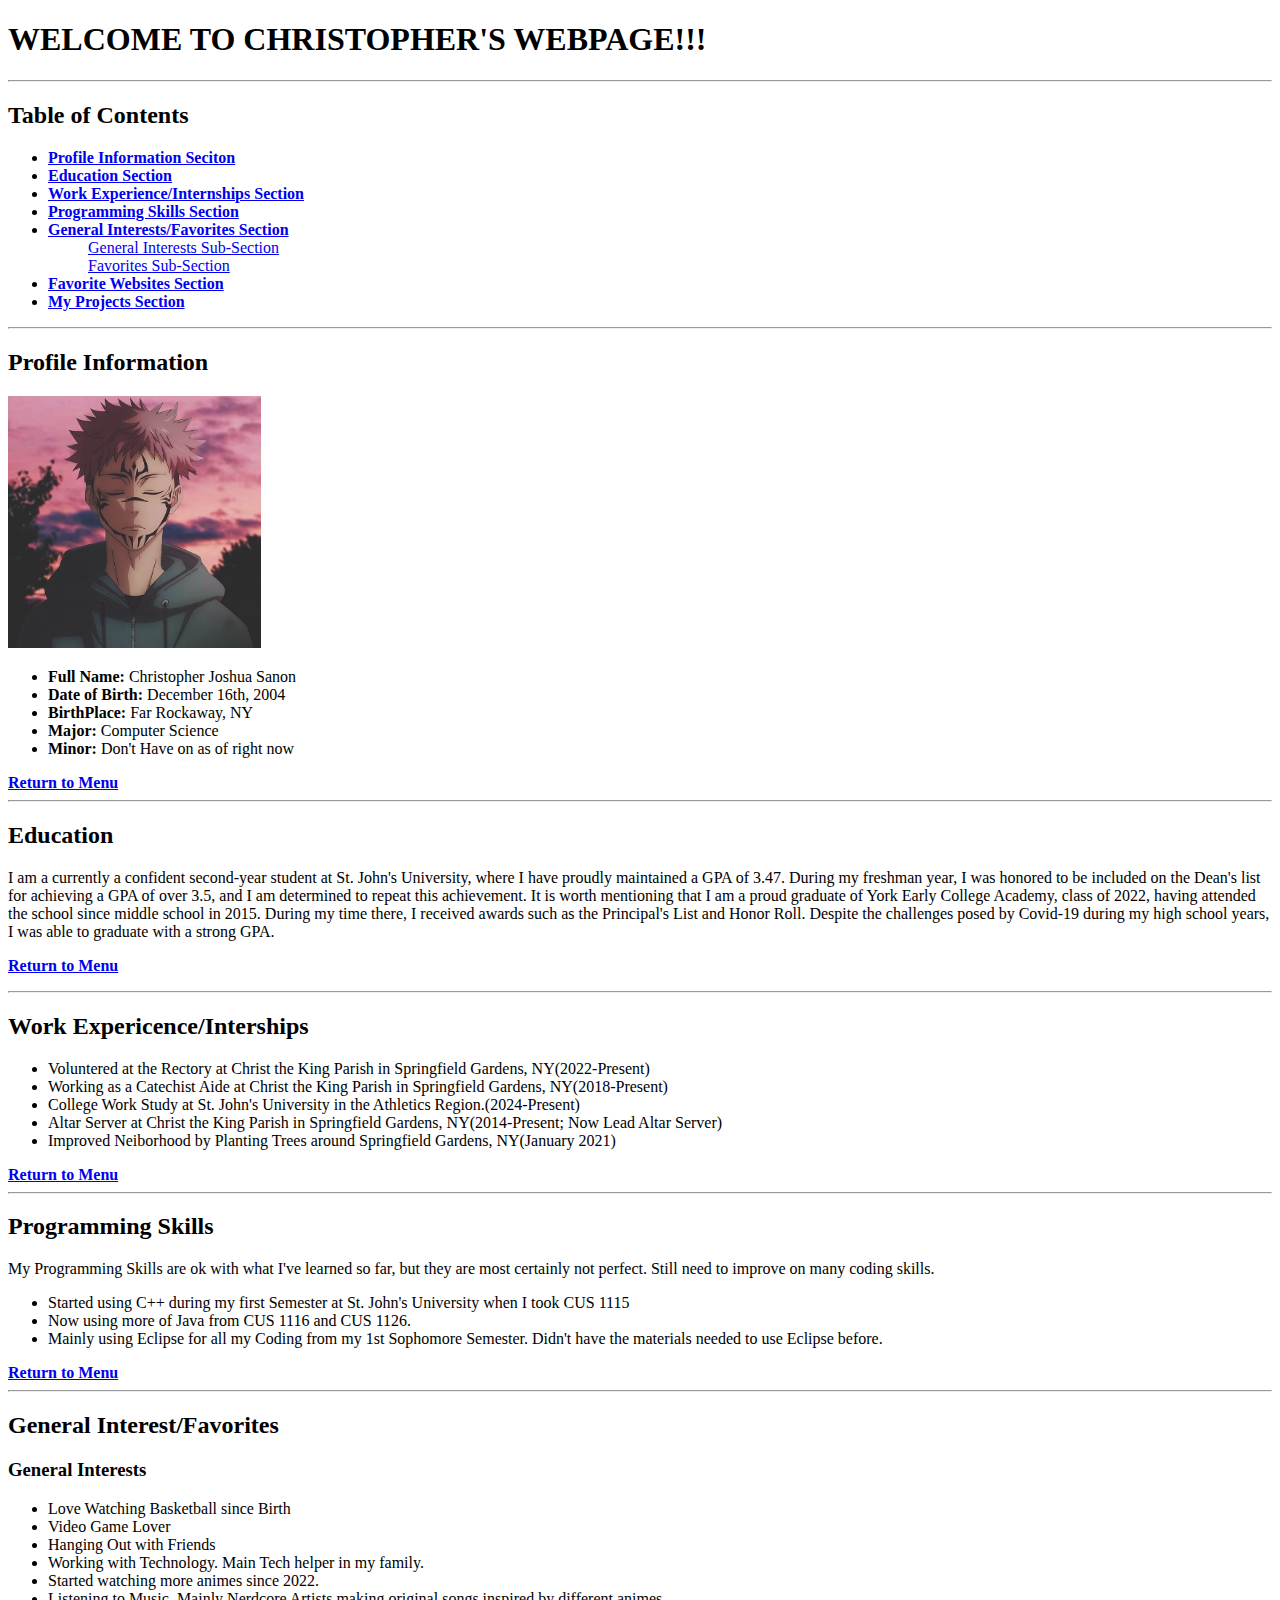
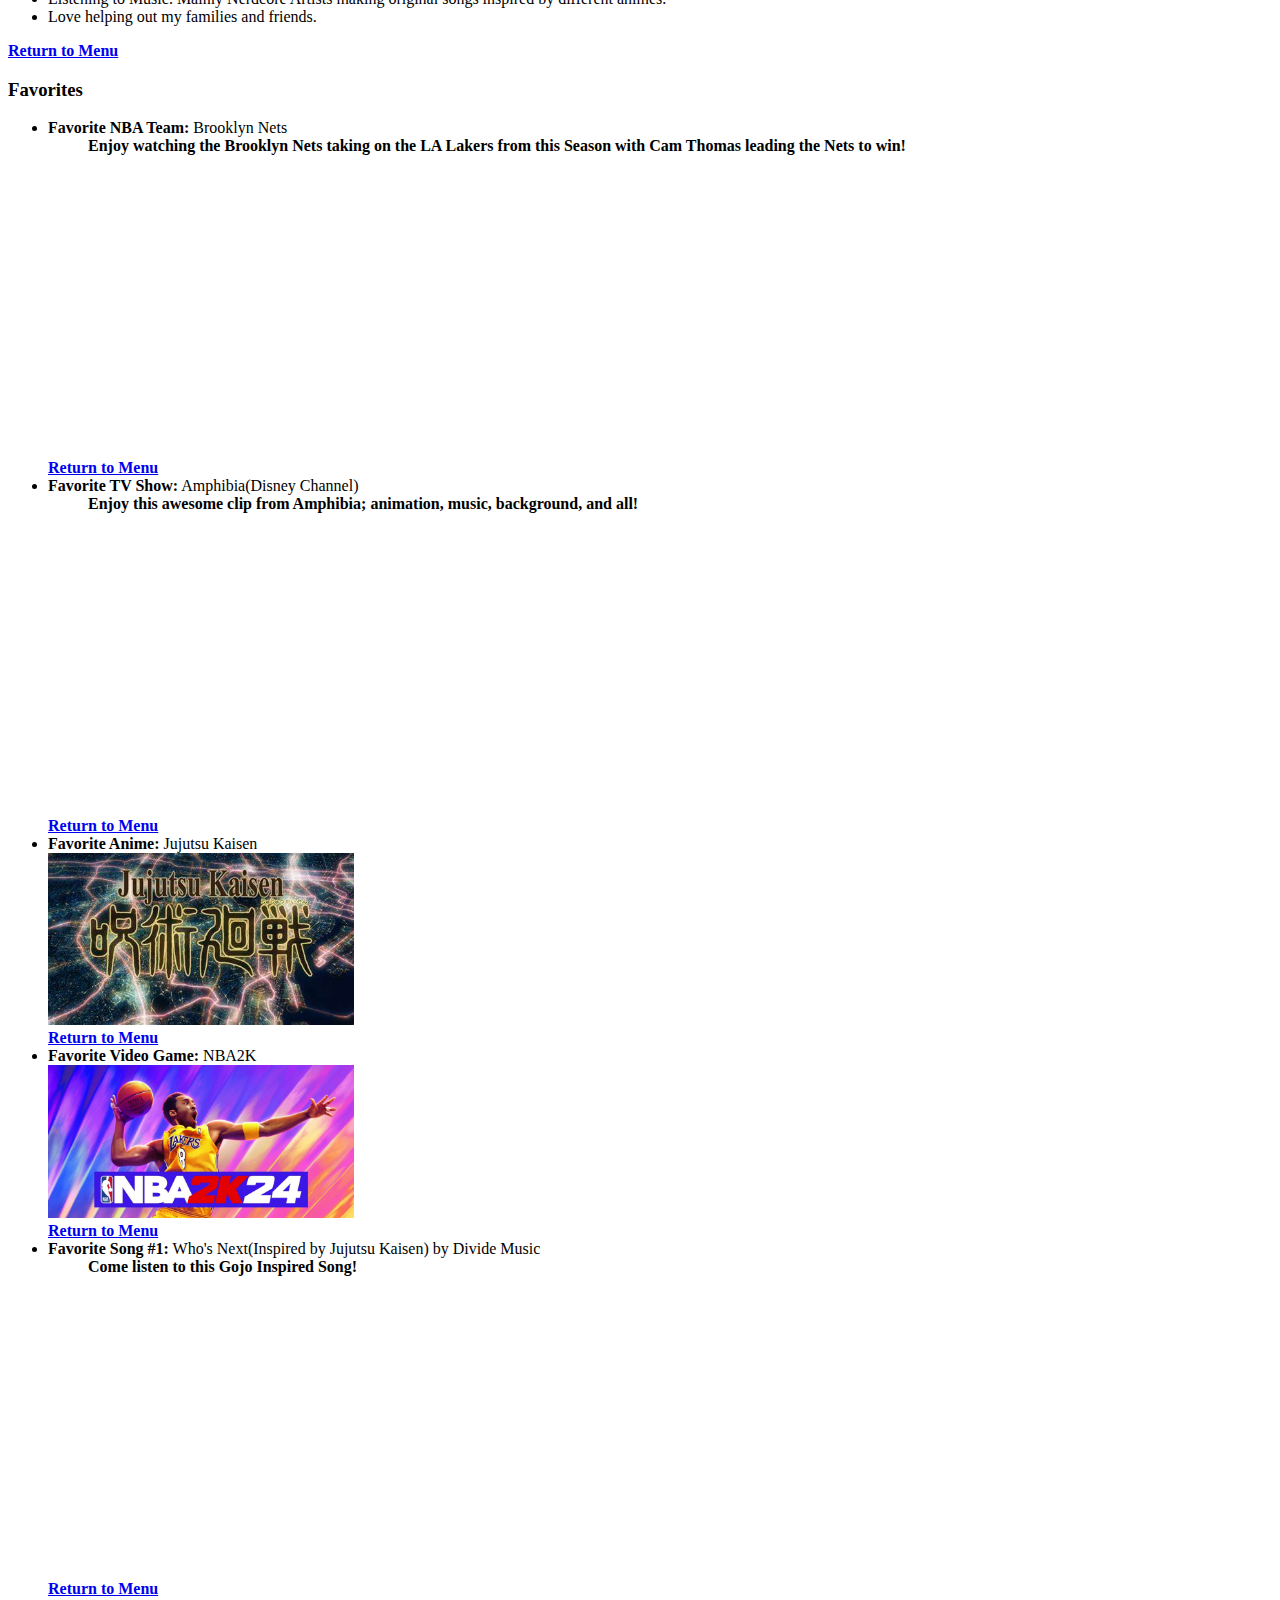
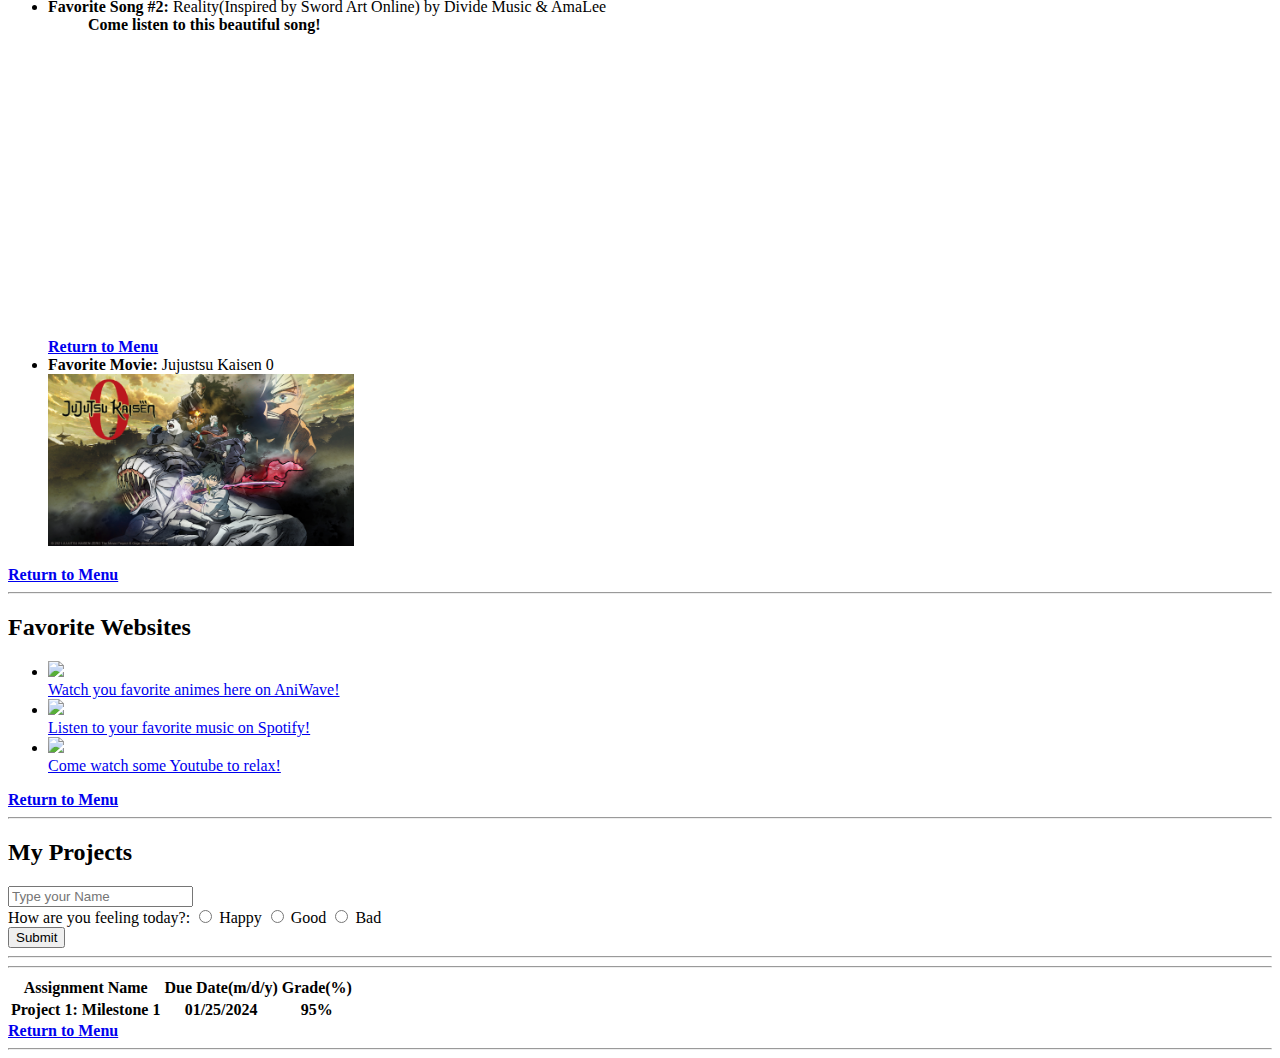
==== index.html @ 2f975e76 "Update index.html" ====
<!DOCTYPE html>
<html>
    <head>
        <title>Welcome to my Webpage!</title>
        <h1><b>WELCOME TO CHRISTOPHER'S WEBPAGE!!!</b></h1>
        <hr>
    </head>
    <body>
        <div id="Menu">
            <h2>Table of Contents</h2>
            <nav>
                <ul>
                    <li><a href="#Profile_Information"><b>Profile Information Seciton</b></a></li>
                    <li><a href="#Education"><b>Education Section</b></a></li>
                    <li><a href="#Work_Experience"><b>Work Experience/Internships Section</b></a></li>
                    <li><a href="#Programming_Skills"><b>Programming Skills Section</b></a></li>
                    <li><a href="#General"><b>General Interests/Favorites Section</b></a></li>
                    <ol><a href="#Interests">General Interests Sub-Section</a></ol>
                    <ol><a href="#Favorites">Favorites Sub-Section</a></ol>
                    <li><a href="#Favorite_Websites"><b>Favorite Websites Section</b></a></li>
                    <li><a href="#My_Projects"><b>My Projects Section</b></a></li>
                </ul>
            </nav>
            </div>
            <hr>


        <div id="Profile_Information">
        <h2>Profile Information</h2>
        <img src="jjk.jpg" height="20%"  width="20%" alt="jjk"><br>
        <ul>
            <li><b>Full Name:</b> Christopher Joshua Sanon</li>
            <li><b>Date of Birth:</b> December 16th, 2004</li>
            <li><b>BirthPlace:</b> Far Rockaway, NY</li>
            <li><b>Major:</b> Computer Science</li>
            <li><b>Minor:</b> Don't Have on as of right now</li>
        </ul>
        <a href="#Menu"><b>Return to Menu</b></a>
    </div>
        <hr>
        
        <div id="Education">
        <h2>Education</h2>
        <span><p>I am a currently a confident second-year student at St. John's University, where I have proudly maintained a GPA of 3.47. During my freshman year, I was honored to be included on the Dean's list for achieving a GPA of over 3.5, and I am determined to repeat this achievement. It is worth mentioning that I am a proud graduate of York Early College Academy, class of 2022, having attended the school since middle school in 2015. During my time there, I received awards such as the Principal's List and Honor Roll. Despite the challenges posed by Covid-19 during my high school years, I was able to graduate with a strong GPA.<p></span>
        <a href="#Menu"><b>Return to Menu</b></a>
        </div>
        <hr>

        <div id="Work_Experience">
        <h2>Work Expericence/Interships</h2>
        <ul>
            <li>Voluntered at the Rectory at Christ the King Parish in Springfield Gardens, NY(2022-Present)</li>
            <li>Working as a Catechist Aide at Christ the King Parish in Springfield Gardens, NY(2018-Present)</li>
            <li>College Work Study at St. John's University in the Athletics Region.(2024-Present)</li>
            <li>Altar Server at Christ the King Parish in Springfield Gardens, NY(2014-Present; Now Lead Altar Server)</li>
            <li>Improved Neiborhood by Planting Trees around Springfield Gardens, NY(January 2021)</li>
        </ul>
        <a href="#Menu"><b>Return to Menu</b></a>
        </div>
        <hr>

        <div id="Programming_Skills">
        <h2>Programming Skills</h2>
        <p><span>My Programming Skills are ok with what I've learned so far, but they are most certainly not perfect. Still need to improve on many coding skills.</span></p>
        <ul>
            <li>Started using C++ during my first Semester at St. John's University when I took CUS 1115</li>
            <li>Now using more of Java from CUS 1116 and CUS 1126.</li>
            <li>Mainly using Eclipse for all my Coding from my 1st Sophomore Semester. Didn't have the materials needed to use Eclipse before.</li>
        </ul> 
        <a href="#Menu"><b>Return to Menu</b></a>
        </div>
        <hr>

        <div id="General">
        <h2>General Interest/Favorites</h2>
        </div>
        
        <div id="Interests">
        <h3>General Interests</h3>
        <ul>
            <li>Love Watching Basketball since Birth</li>
            <li>Video Game Lover</li>
            <li>Hanging Out with Friends</li>
            <li>Working with Technology. Main Tech helper in my family.</li>
            <li>Started watching more animes since 2022.</li>
            <li>Listening to Music. Mainly Nerdcore Artists making original songs inspired by different animes.</li>
            <li>Love helping out my families and friends.</li>
        </ul>
        <a href="#Menu"><b>Return to Menu</b></a>
        </div>
        
        <div id="Favorites">
        <h3>Favorites</h3>
        <ul>
            <li><b>Favorite NBA Team:</b> Brooklyn Nets</li>
            <ol><b>Enjoy watching the Brooklyn Nets taking on the LA Lakers from this Season with Cam Thomas leading the Nets to win!</b></a></ol>
            <iframe width="400" height="300" src="https://www.youtube.com/embed/TmmsNfhbvgE?si=1N8EeRS9kw3EqBsl" title="YouTube video player" frameborder="0" allow="accelerometer; autoplay; clipboard-write; encrypted-media; gyroscope; picture-in-picture; web-share" allowfullscreen></iframe>
            <div><a href="#Menu"><b>Return to Menu</b></a></div>
            <li><b>Favorite TV Show:</b> Amphibia(Disney Channel)</li>
            <ol><b>Enjoy this awesome clip from Amphibia; animation, music, background, and all!</b></ol>
            <iframe width="400" height="300" src="https://www.youtube.com/embed/W7o7OVdCjMM?si=HhB9sSad-ZY1lSKA" title="YouTube video player" frameborder="0" allow="accelerometer; autoplay; clipboard-write; encrypted-media; gyroscope; picture-in-picture; web-share" allowfullscreen></iframe>
            <div><a href="#Menu"><b>Return to Menu</b></a></div>
            <li><b>Favorite Anime:</b> Jujutsu Kaisen</li>
            <img src="jjk.jpeg" height="25%"  width="25%" alt="jjk"><br>
            <a href="#Menu"><b>Return to Menu</b></a>
            <li><b>Favorite Video Game:</b> NBA2K</li>
            <img src="2k24.jpeg" height="25%"  width="25%" alt="2k24"><br>
            <a href="#Menu"><b>Return to Menu</b></a>
            <li><b>Favorite Song #1:</b> Who's Next(Inspired by Jujutsu Kaisen) by Divide Music</li>
            <ol><b>Come listen to this Gojo Inspired Song!</b></ol>
            <iframe width="400" height="300" src="https://www.youtube.com/embed/13VtjvuUHn4?si=tOH_4ywiJnvtsHMw" title="YouTube video player" frameborder="0" allow="accelerometer; autoplay; clipboard-write; encrypted-media; gyroscope; picture-in-picture; web-share" allowfullscreen></iframe>
            <div><a href="#Menu"><b>Return to Menu</b></a></div>
            <li><b>Favorite Song #2:</b> Reality(Inspired by Sword Art Online) by Divide Music & AmaLee</li>
            <ol><b>Come listen to this beautiful song!</b></ol>
            <iframe width="400" height="300" src="https://www.youtube.com/embed/ngZkeRd-Ako?si=YGX3an1dgpqkYfuK" title="YouTube video player" frameborder="0" allow="accelerometer; autoplay; clipboard-write; encrypted-media; gyroscope; picture-in-picture; web-share" allowfullscreen></iframe>
            <div><a href="#Menu"><b>Return to Menu</b></a></div>
            <li><b>Favorite Movie:</b> Jujustsu Kaisen 0</li>
            <img src="jjk0.jpg" height="25%"  width="25%" alt="jjk0"><br>
        </ul>
        <a href="#Menu"><b>Return to Menu</b></a>
        </div>
        <hr>

        <div id="Favorite_Websites">
        <h2>Favorite Websites</h2>
        <ul>
        <li><img src="https://torrentfreak.com/images/aniwave-300x105.jpg" width="7%"></li>
        <a href="https://aniwave.to/home" target="_blank">Watch you favorite animes here on AniWave!</a>
        <li><img src="https://logos-world.net/wp-content/uploads/2020/09/Spotify-Logo-700x394.png" width="7%"></li>
        <a href="https://www.bing.com/ck/a?!&&p=34f5cf1c6d7bf910JmltdHM9MTcwNjA1NDQwMCZpZ3VpZD0zN2IxOTBlZi1iODY3LTZmM2QtMGU2OC04M2E4Yjk2MDZlOWEmaW5zaWQ9NTIxMg&ptn=3&ver=2&hsh=3&fclid=37b190ef-b867-6f3d-0e68-83a8b9606e9a&psq=spotify&u=a1aHR0cHM6Ly93d3cuc3BvdGlmeS5jb20v&ntb=1" target="_blank">Listen to your favorite music on Spotify!</a>
        <li><img src="https://logos-world.net/wp-content/uploads/2020/04/YouTube-Logo-700x394.png" width="7%"></li>
        <a href="https://www.youtube.com/" target="_blank">Come watch some Youtube to relax!</a>
        </ul>
        <a href="#Menu"><b>Return to Menu</b></a>
        </div>
        <hr>

        <div id="My_Projects">
        <h2>My Projects</h2>

        <form action="https://www.youtube.com/" target="_blank" method=POST>
            <div>
                <input type="text" placeholder="Type your Name" name="Assignment_field">
            </div>
            
            <div>
                <label for="Done_group"> How are you feeling today?:</label>
                <input name="Done_group" type="radio" value="Happy"> Happy
                <input name="Done_group" type="radio" value="Good"> Good
                <input name="Done_group" type="radio" value="Bad"> Bad
            </div>

            <div>
                <input type="Submit" value="Submit">
            </div>
        </form>

        <hr>
        <table>
            <tr>
                <th><b>Assignment Name</b></th>
                <th><b>Due Date(m/d/y)</b></th>
                <th><b>Grade(%)</b></th>
            </tr>
            <hr>
            <tr>
                <th>Project 1: Milestone 1</th>
                <th>01/25/2024</th>
                <th>95%</th>
            </tr>
        </table>
        <a href="#Menu"><b>Return to Menu</b></a>
        </div>
        <hr>

    </body>
</html>
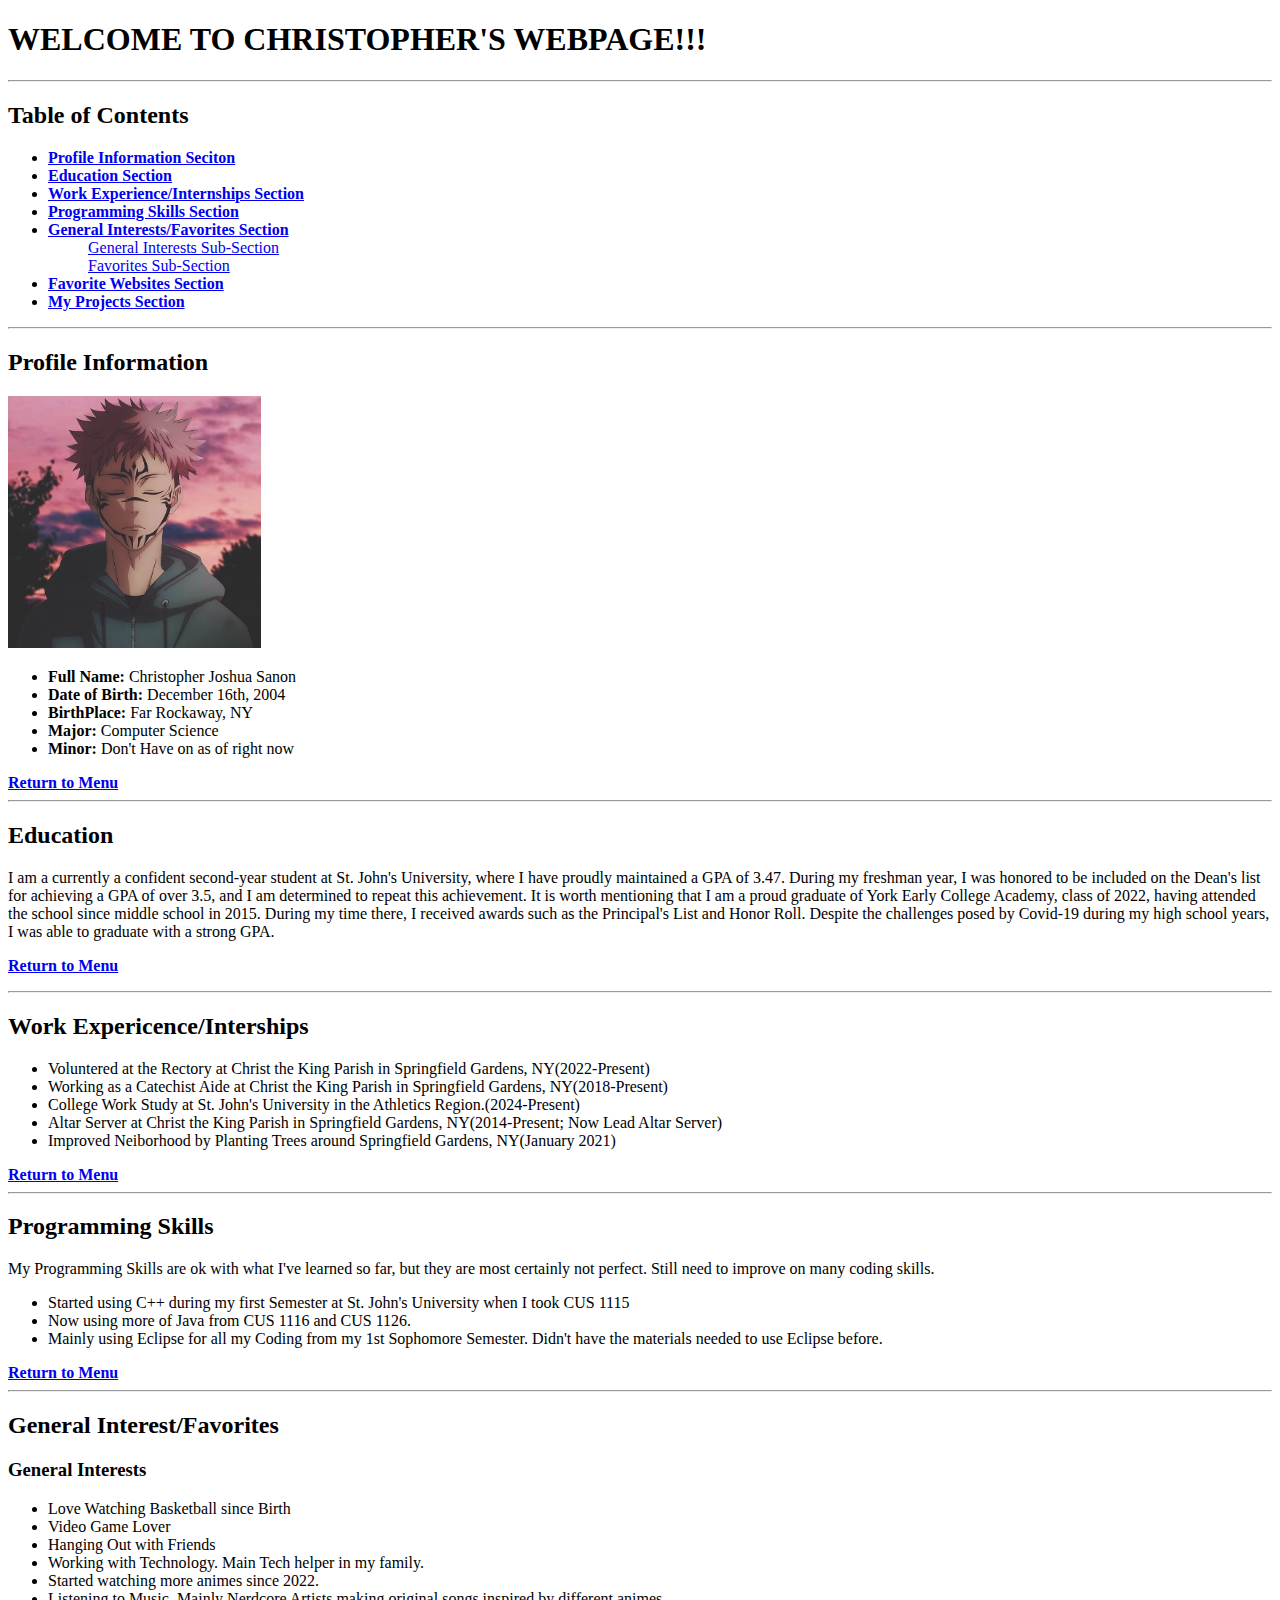
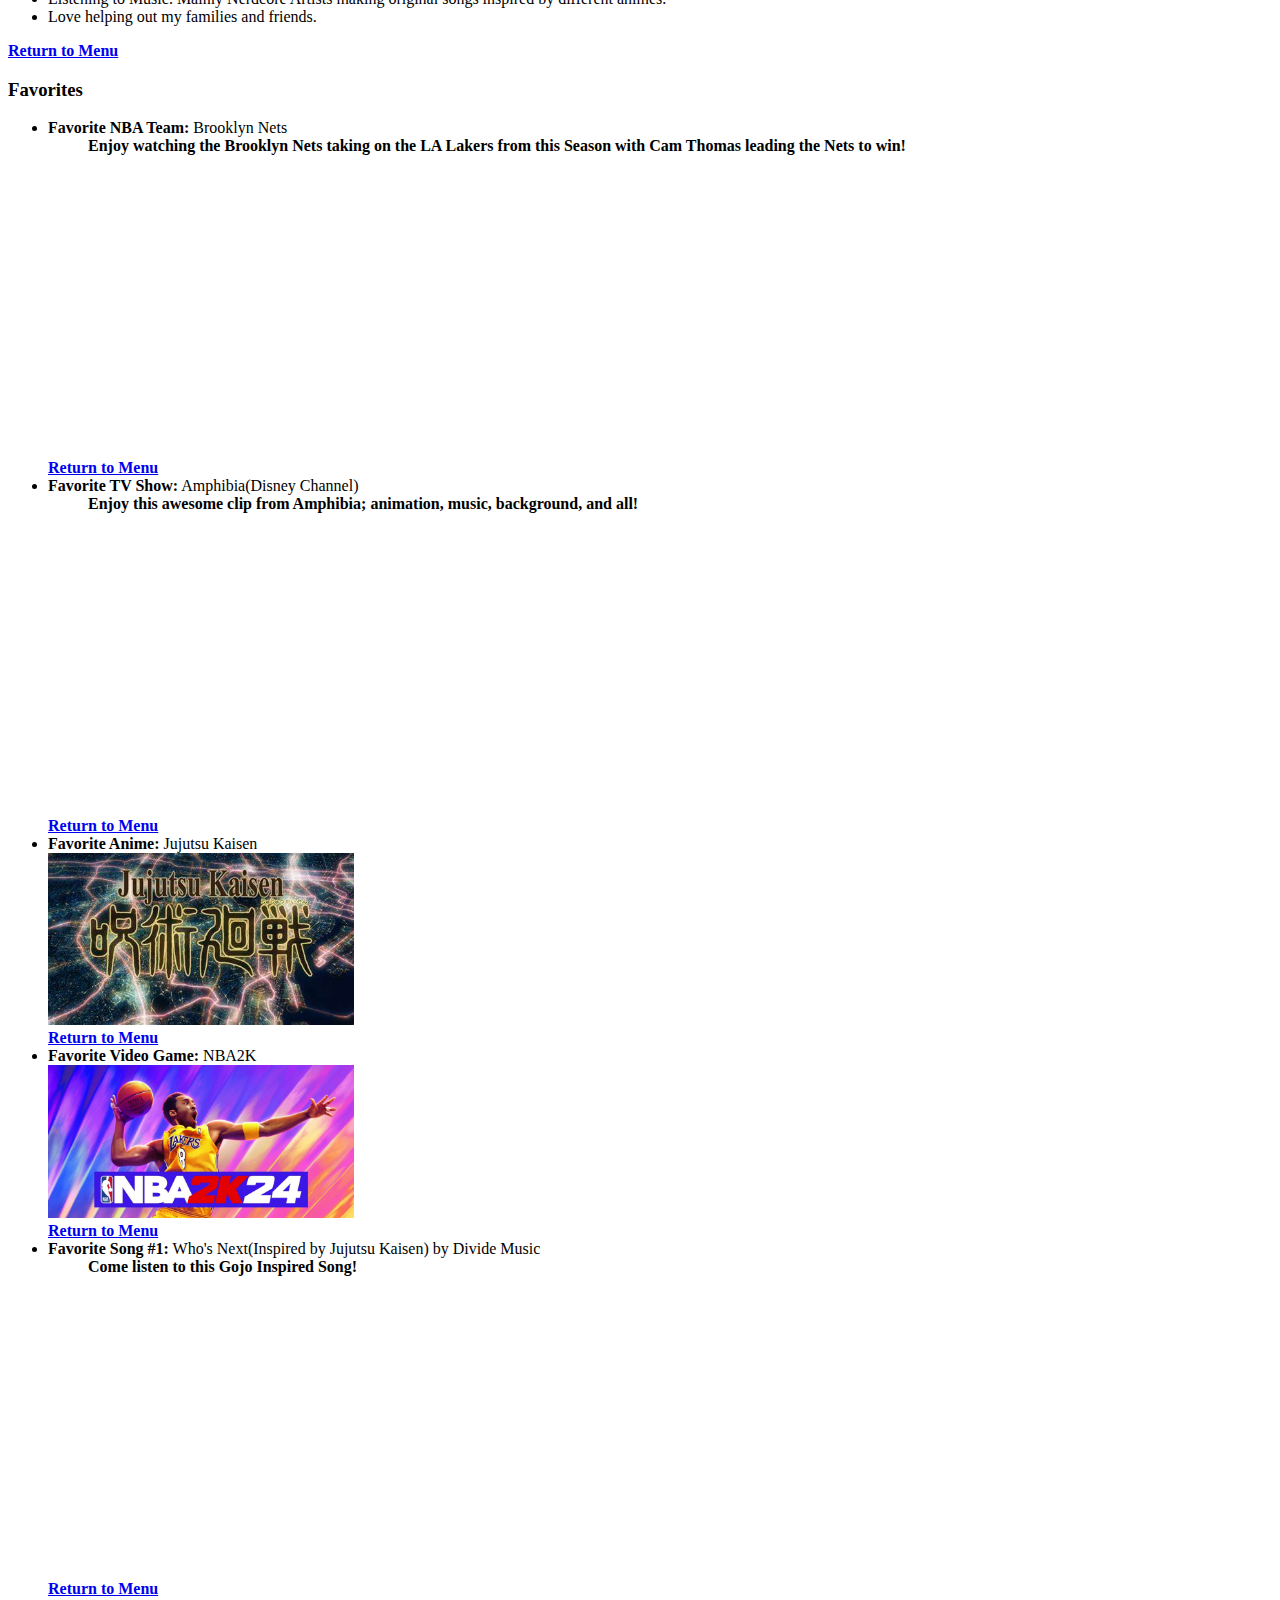
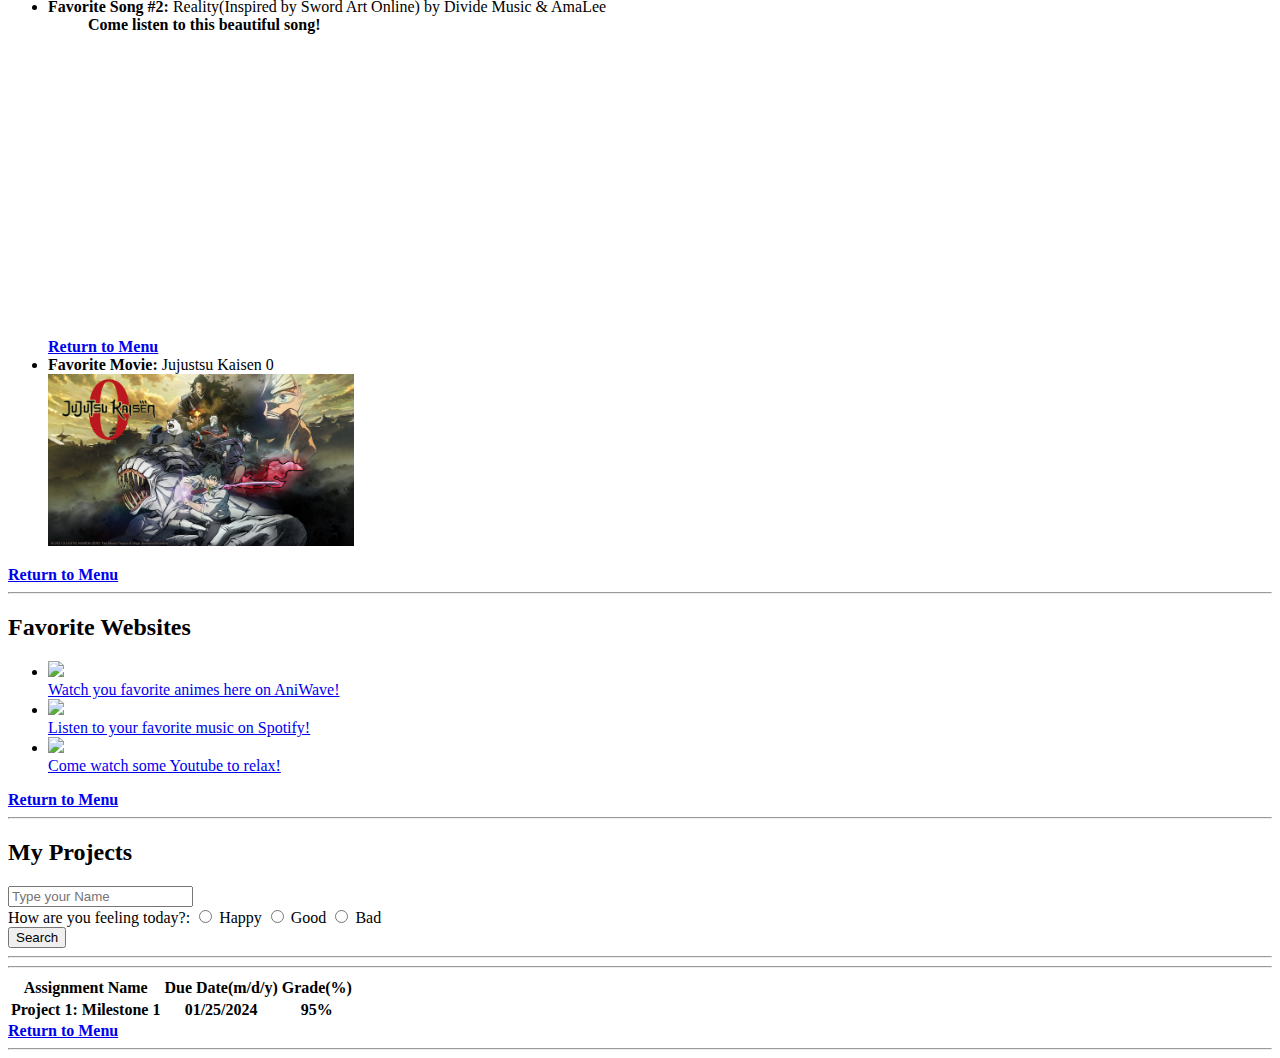
==== commit b9730a54: "Update index.html" ====
--- a/index.html
+++ b/index.html
@@ -151,7 +151,7 @@
             </div>
 
             <div>
-                <input type="Submit" value="Submit">
+                <input type="Submit" value="Search">
             </div>
         </form>
 
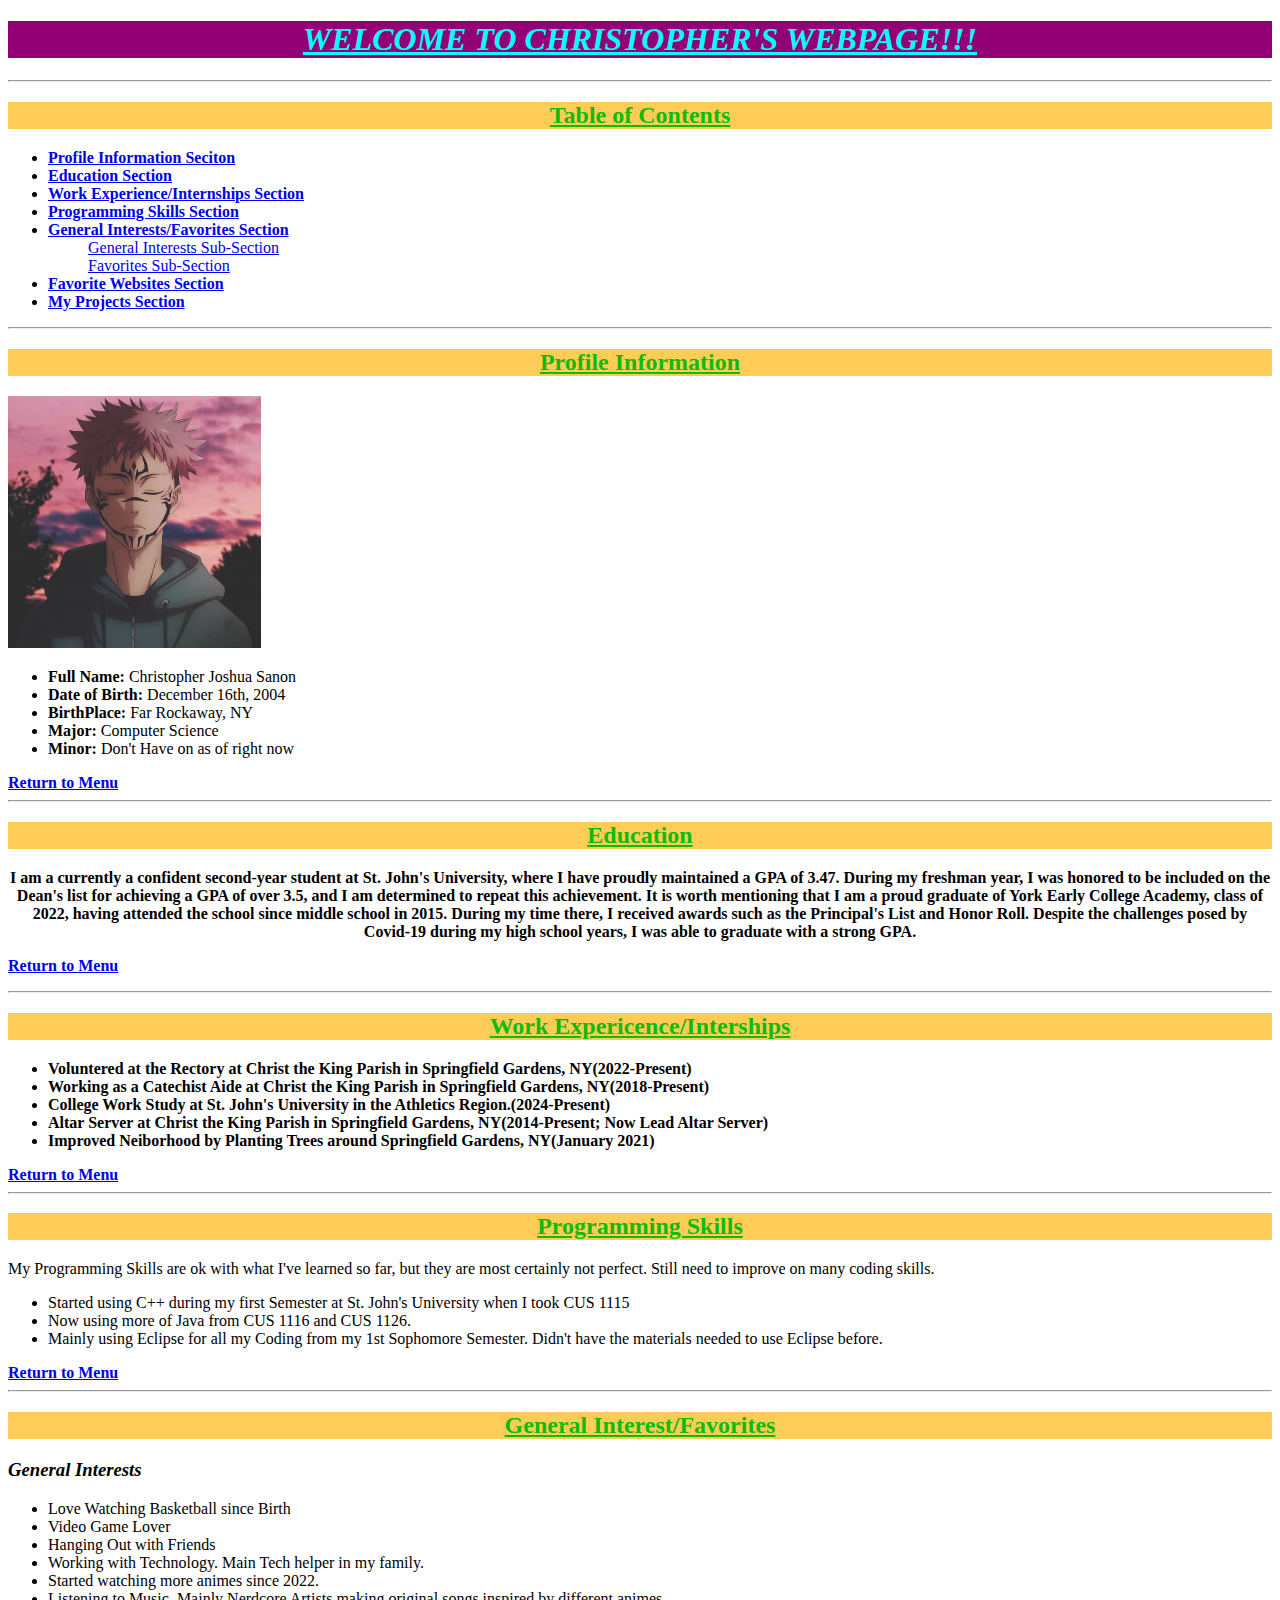
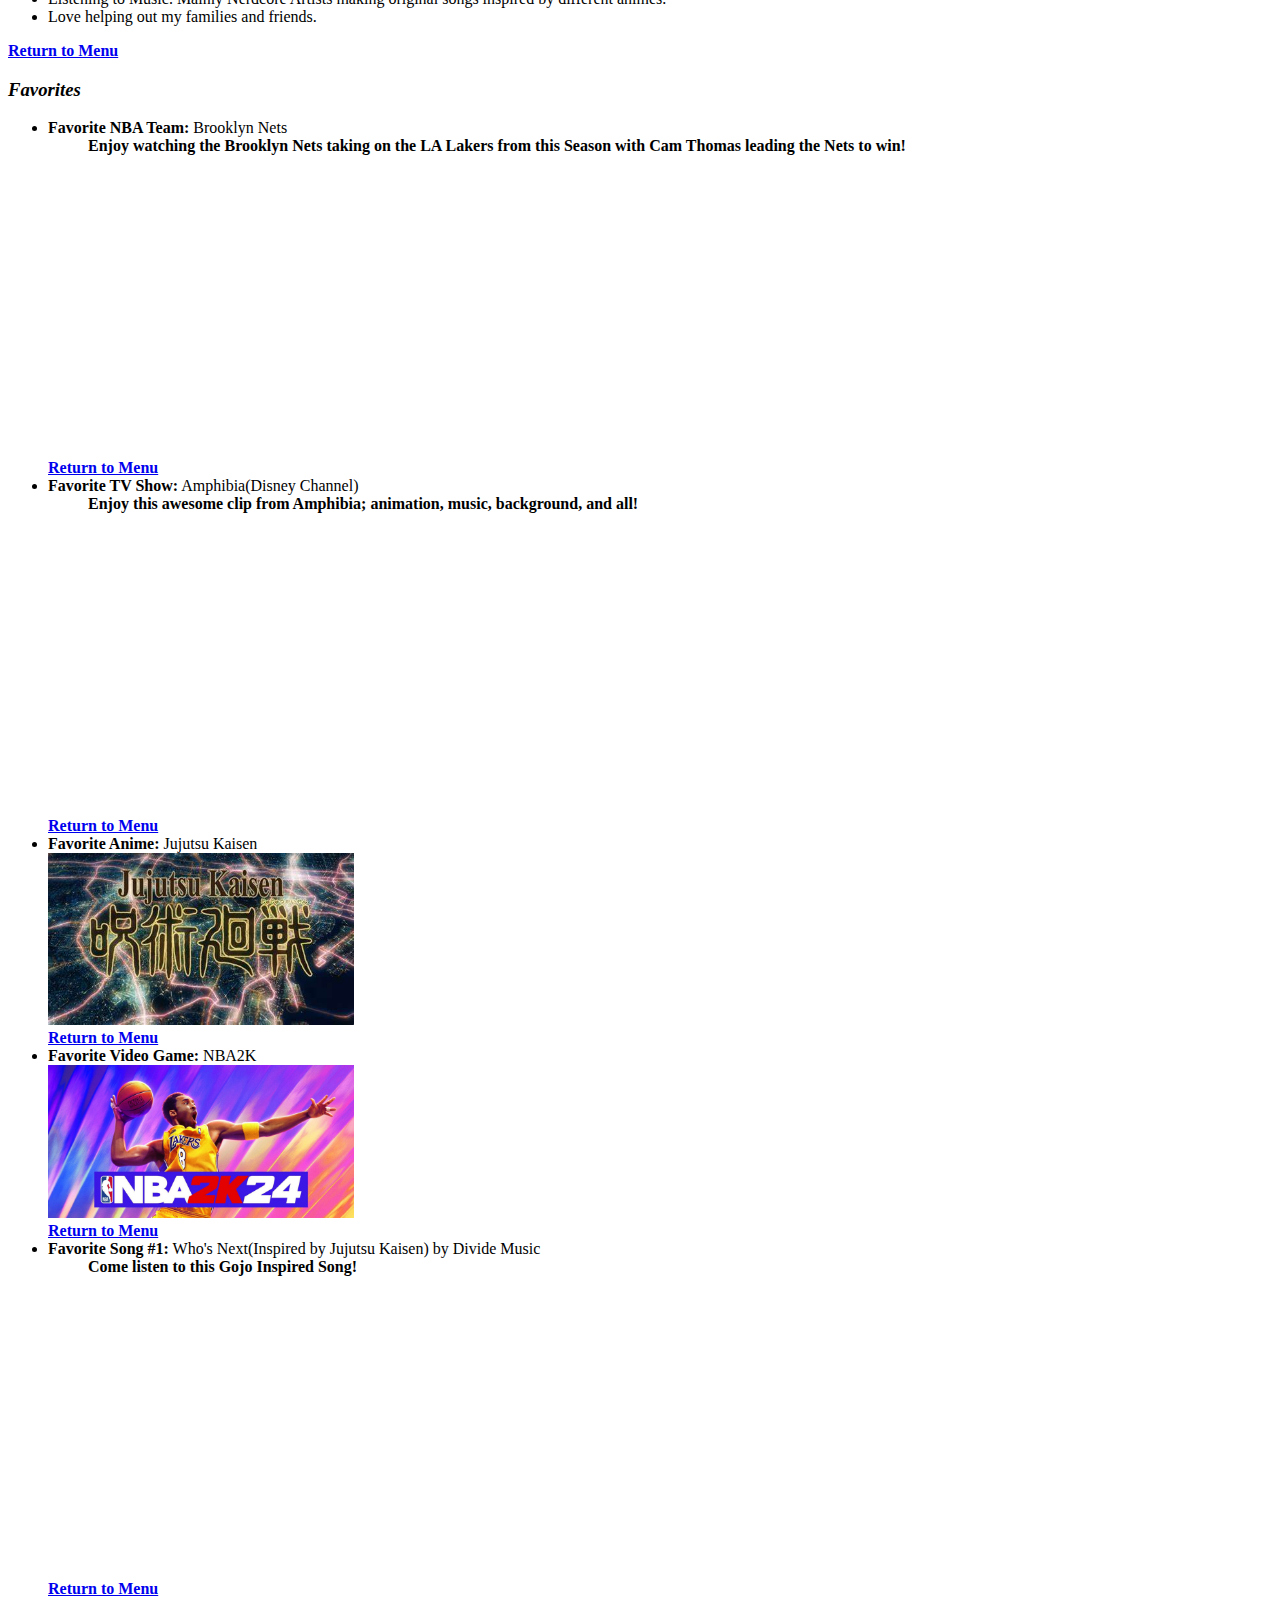
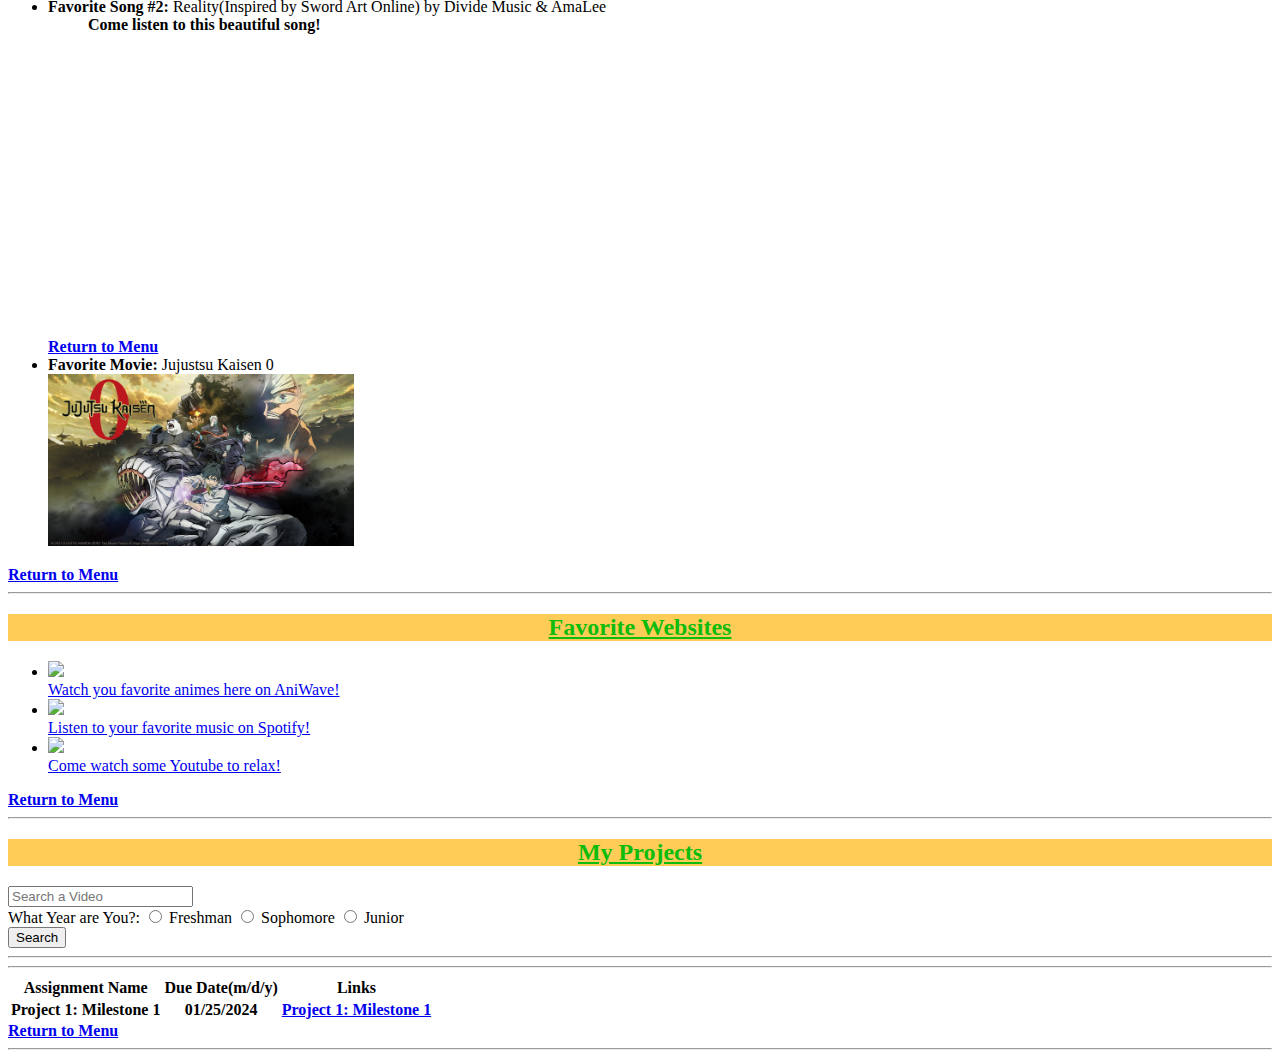
==== commit be3df534: "Update index.html" ====
--- a/index.html
+++ b/index.html
@@ -1,13 +1,32 @@
 <!DOCTYPE html>
 <html>
     <head>
+        <style>
+            h2 {
+                background-color:rgba(255, 179, 0, 0.658);
+                text-align:center;
+                color:rgb(13, 188, 13)
+            }
+    
+            .green-background{
+                background-color:green;
+                text-align:center
+            }
+    
+    
+            #heading {
+                background-color:green;
+                text-align:center;
+                font-size:5em;
+            }
+        </style>
         <title>Welcome to my Webpage!</title>
-        <h1><b>WELCOME TO CHRISTOPHER'S WEBPAGE!!!</b></h1>
+        <h1 style="color:aqua;background-color:#930076;text-align:center;"><b><u><i>WELCOME TO CHRISTOPHER'S WEBPAGE!!!</i></u></b></h1>
         <hr>
     </head>
     <body>
         <div id="Menu">
-            <h2>Table of Contents</h2>
+            <h2><u>Table of Contents</h2></u>
             <nav>
                 <ul>
                     <li><a href="#Profile_Information"><b>Profile Information Seciton</b></a></li>
@@ -21,12 +40,12 @@
                     <li><a href="#My_Projects"><b>My Projects Section</b></a></li>
                 </ul>
             </nav>
-            </div>
-            <hr>
+        </div>
+        <hr>
 
 
         <div id="Profile_Information">
-        <h2>Profile Information</h2>
+        <h2><u>Profile Information</h2></u>
         <img src="jjk.jpg" height="20%"  width="20%" alt="jjk"><br>
         <ul>
             <li><b>Full Name:</b> Christopher Joshua Sanon</li>
@@ -36,31 +55,31 @@
             <li><b>Minor:</b> Don't Have on as of right now</li>
         </ul>
         <a href="#Menu"><b>Return to Menu</b></a>
-    </div>
+        </div>
         <hr>
         
         <div id="Education">
-        <h2>Education</h2>
-        <span><p>I am a currently a confident second-year student at St. John's University, where I have proudly maintained a GPA of 3.47. During my freshman year, I was honored to be included on the Dean's list for achieving a GPA of over 3.5, and I am determined to repeat this achievement. It is worth mentioning that I am a proud graduate of York Early College Academy, class of 2022, having attended the school since middle school in 2015. During my time there, I received awards such as the Principal's List and Honor Roll. Despite the challenges posed by Covid-19 during my high school years, I was able to graduate with a strong GPA.<p></span>
+        <h2><u>Education</h2></u>
+        <span><p style="text-align:center;"><b>I am a currently a confident second-year student at St. John's University, where I have proudly maintained a GPA of 3.47. During my freshman year, I was honored to be included on the Dean's list for achieving a GPA of over 3.5, and I am determined to repeat this achievement. It is worth mentioning that I am a proud graduate of York Early College Academy, class of 2022, having attended the school since middle school in 2015. During my time there, I received awards such as the Principal's List and Honor Roll. Despite the challenges posed by Covid-19 during my high school years, I was able to graduate with a strong GPA.</b><p></span>
         <a href="#Menu"><b>Return to Menu</b></a>
         </div>
         <hr>
 
         <div id="Work_Experience">
-        <h2>Work Expericence/Interships</h2>
-        <ul>
+        <h2><u>Work Expericence/Interships</h2></u>
+        <ul><b>
             <li>Voluntered at the Rectory at Christ the King Parish in Springfield Gardens, NY(2022-Present)</li>
             <li>Working as a Catechist Aide at Christ the King Parish in Springfield Gardens, NY(2018-Present)</li>
             <li>College Work Study at St. John's University in the Athletics Region.(2024-Present)</li>
             <li>Altar Server at Christ the King Parish in Springfield Gardens, NY(2014-Present; Now Lead Altar Server)</li>
             <li>Improved Neiborhood by Planting Trees around Springfield Gardens, NY(January 2021)</li>
-        </ul>
+        </ul></b>
         <a href="#Menu"><b>Return to Menu</b></a>
         </div>
         <hr>
 
         <div id="Programming_Skills">
-        <h2>Programming Skills</h2>
+        <h2><u>Programming Skills</h2></u>
         <p><span>My Programming Skills are ok with what I've learned so far, but they are most certainly not perfect. Still need to improve on many coding skills.</span></p>
         <ul>
             <li>Started using C++ during my first Semester at St. John's University when I took CUS 1115</li>
@@ -72,11 +91,11 @@
         <hr>
 
         <div id="General">
-        <h2>General Interest/Favorites</h2>
+        <h2><u>General Interest/Favorites</h2></u>
         </div>
         
         <div id="Interests">
-        <h3>General Interests</h3>
+        <h3><i>General Interests</h3></i>
         <ul>
             <li>Love Watching Basketball since Birth</li>
             <li>Video Game Lover</li>
@@ -90,7 +109,7 @@
         </div>
         
         <div id="Favorites">
-        <h3>Favorites</h3>
+        <h3><i>Favorites</h3></i>
         <ul>
             <li><b>Favorite NBA Team:</b> Brooklyn Nets</li>
             <ol><b>Enjoy watching the Brooklyn Nets taking on the LA Lakers from this Season with Cam Thomas leading the Nets to win!</b></a></ol>
@@ -122,7 +141,7 @@
         <hr>
 
         <div id="Favorite_Websites">
-        <h2>Favorite Websites</h2>
+        <h2><u>Favorite Websites</h2></u>
         <ul>
         <li><img src="https://torrentfreak.com/images/aniwave-300x105.jpg" width="7%"></li>
         <a href="https://aniwave.to/home" target="_blank">Watch you favorite animes here on AniWave!</a>
@@ -136,18 +155,18 @@
         <hr>
 
         <div id="My_Projects">
-        <h2>My Projects</h2>
+        <h2><u>My Projects</h2></u>
 
         <form action="https://www.youtube.com/" target="_blank" method=POST>
             <div>
-                <input type="text" placeholder="Type your Name" name="Assignment_field">
+                <input type="text" placeholder="Search a Video" name="Submit">
             </div>
             
             <div>
-                <label for="Done_group"> How are you feeling today?:</label>
-                <input name="Done_group" type="radio" value="Happy"> Happy
-                <input name="Done_group" type="radio" value="Good"> Good
-                <input name="Done_group" type="radio" value="Bad"> Bad
+                <label for="Done_group"> What Year are You?:</label>
+                <input name="Done_group" type="radio" value="Freshman"> Freshman
+                <input name="Done_group" type="radio" value="Sophomore"> Sophomore
+                <input name="Done_group" type="radio" value="Junior"> Junior
             </div>
 
             <div>
@@ -160,13 +179,13 @@
             <tr>
                 <th><b>Assignment Name</b></th>
                 <th><b>Due Date(m/d/y)</b></th>
-                <th><b>Grade(%)</b></th>
+                <th><b>Links</b></th>
             </tr>
             <hr>
             <tr>
                 <th>Project 1: Milestone 1</th>
                 <th>01/25/2024</th>
-                <th>95%</th>
+                <th><a href="https://cjscalamity123.github.io/CUS-1172/" target="_blank">Project 1: Milestone 1</a></th>
             </tr>
         </table>
         <a href="#Menu"><b>Return to Menu</b></a>
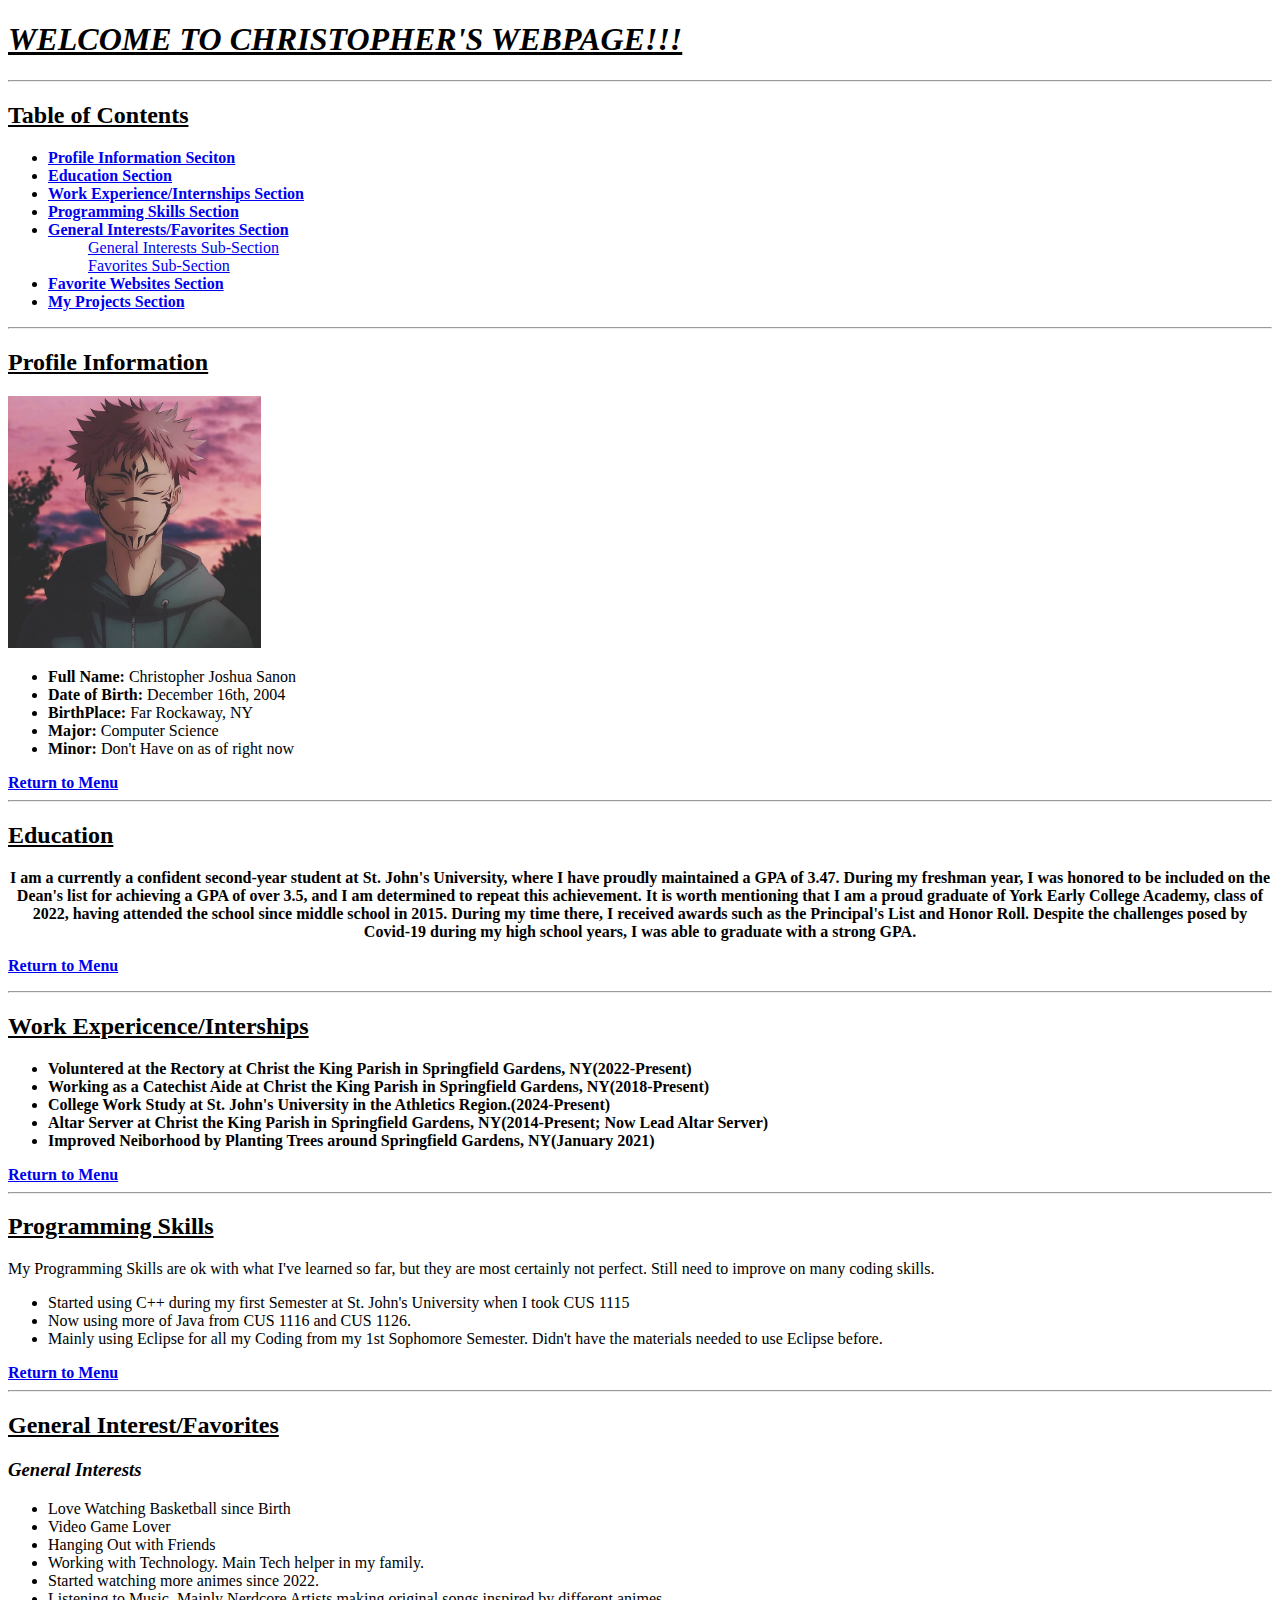
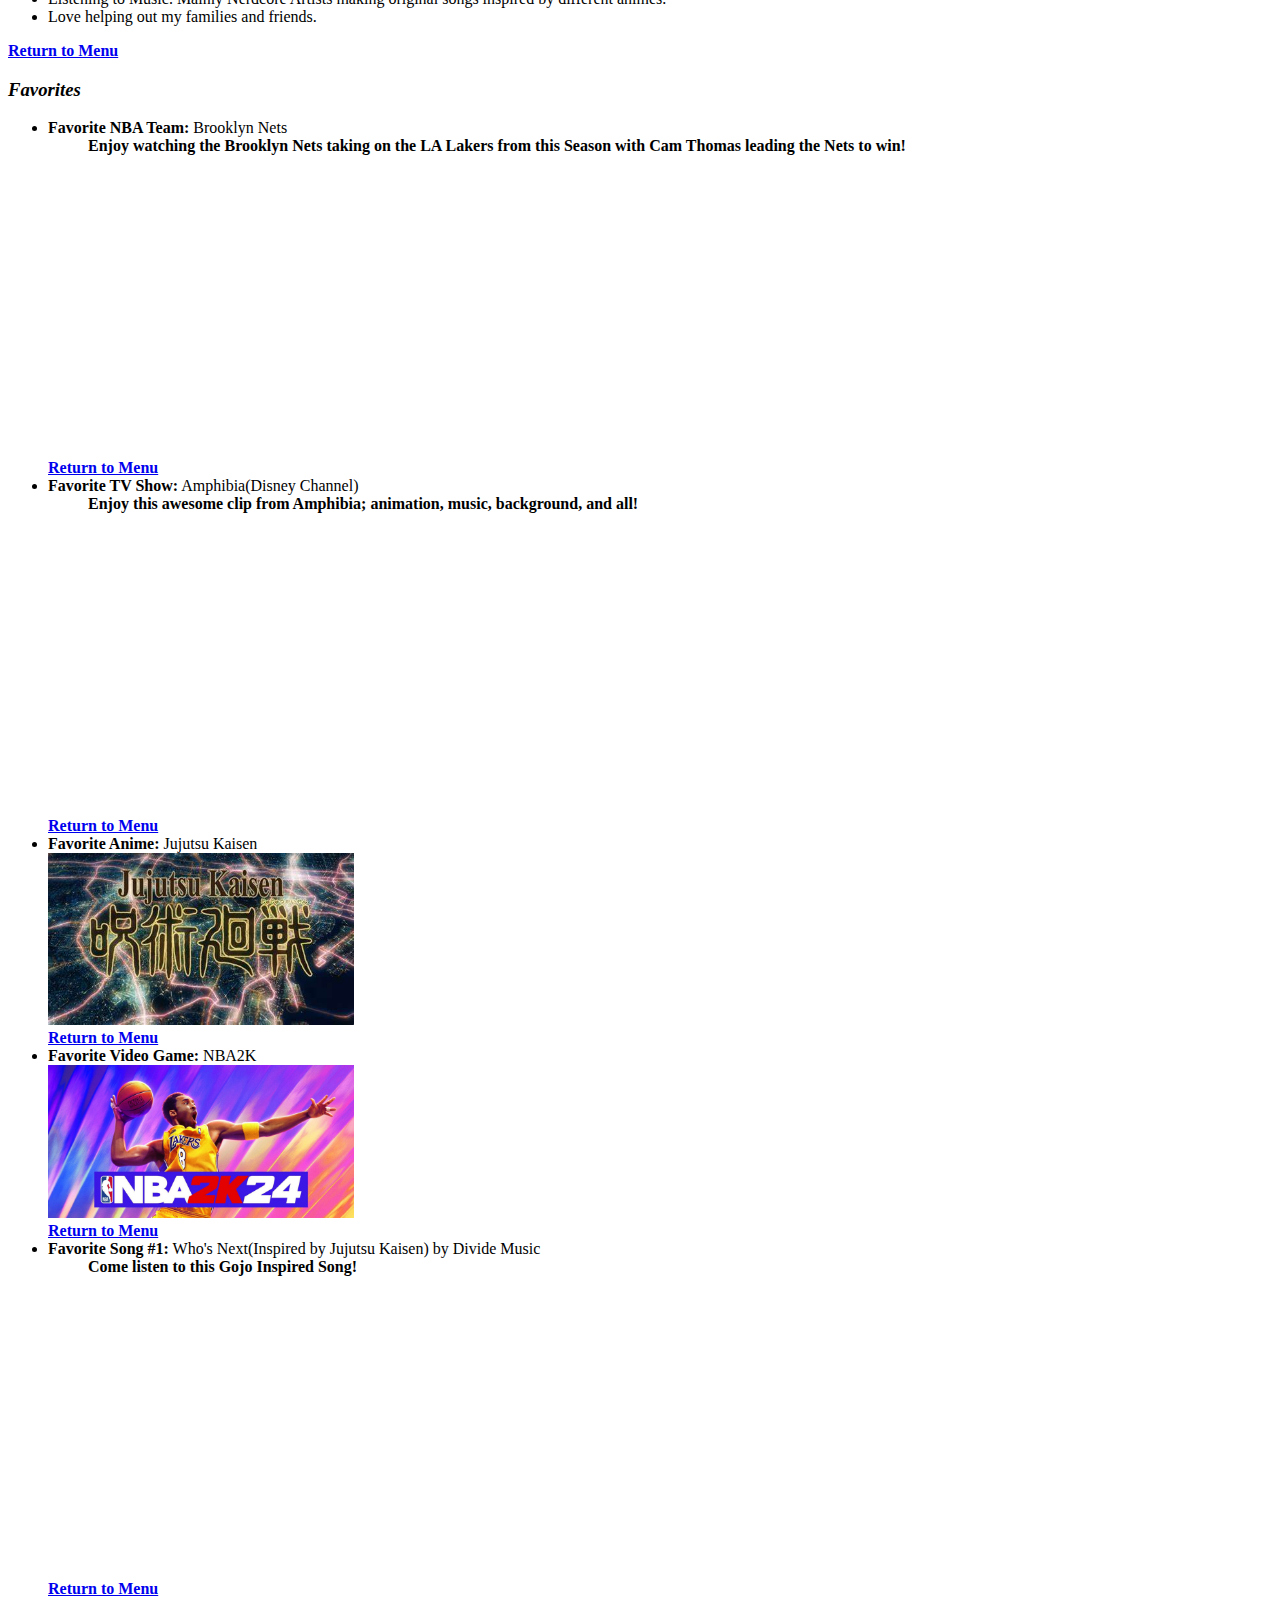
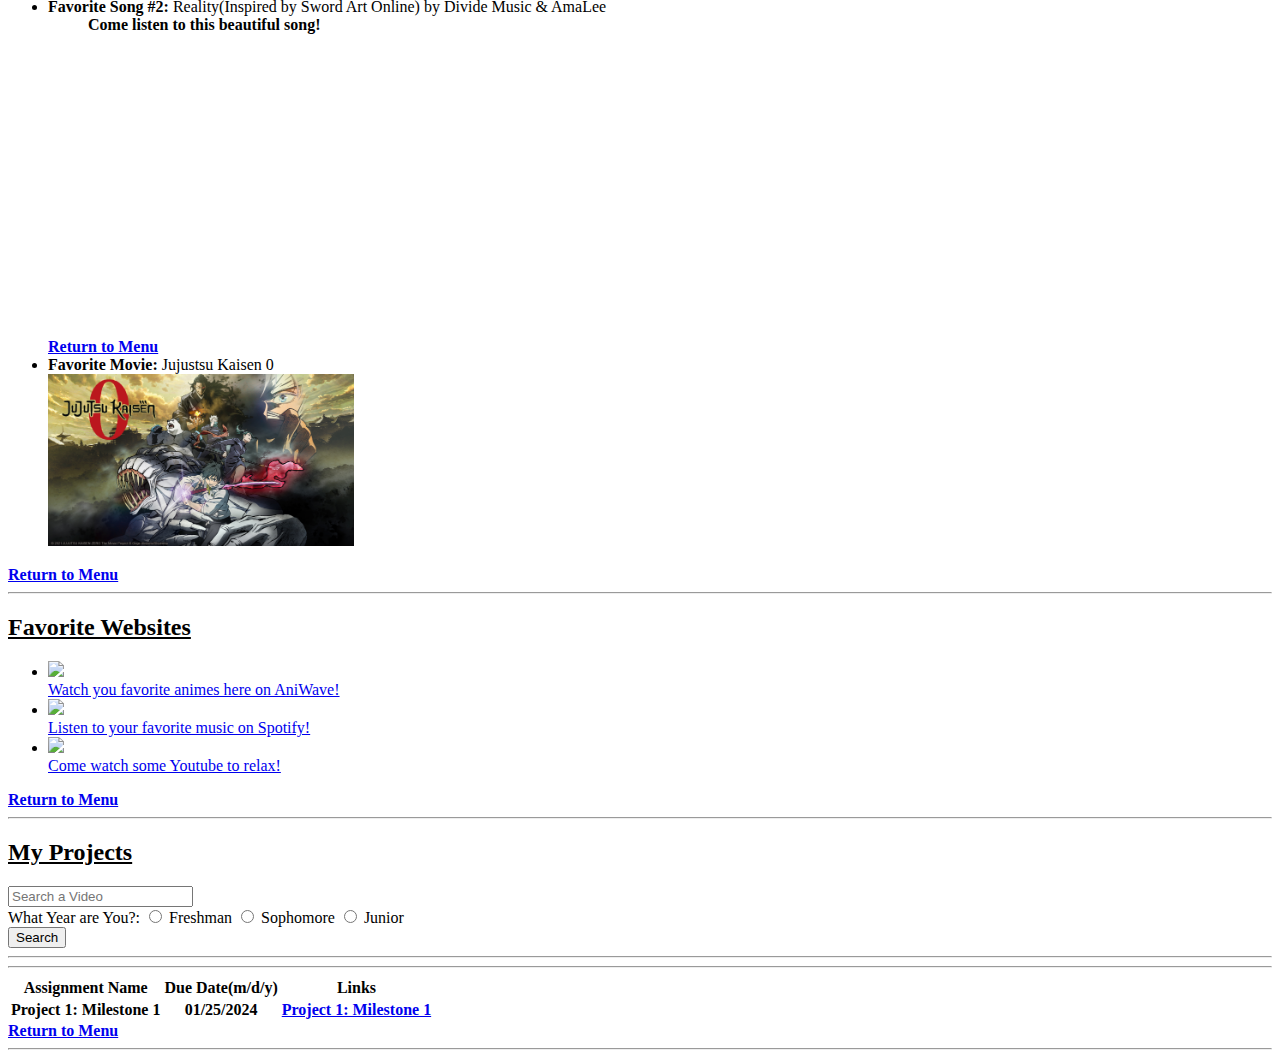
==== commit fbce2b93: "Update index.html" ====
--- a/index.html
+++ b/index.html
@@ -1,27 +1,8 @@
 <!DOCTYPE html>
 <html>
     <head>
-        <style>
-            h2 {
-                background-color:rgba(255, 179, 0, 0.658);
-                text-align:center;
-                color:rgb(13, 188, 13)
-            }
-    
-            .green-background{
-                background-color:green;
-                text-align:center
-            }
-    
-    
-            #heading {
-                background-color:green;
-                text-align:center;
-                font-size:5em;
-            }
-        </style>
         <title>Welcome to my Webpage!</title>
-        <h1 style="color:aqua;background-color:#930076;text-align:center;"><b><u><i>WELCOME TO CHRISTOPHER'S WEBPAGE!!!</i></u></b></h1>
+        <h1><b><u><i>WELCOME TO CHRISTOPHER'S WEBPAGE!!!</i></u></b></h1>
         <hr>
     </head>
     <body>
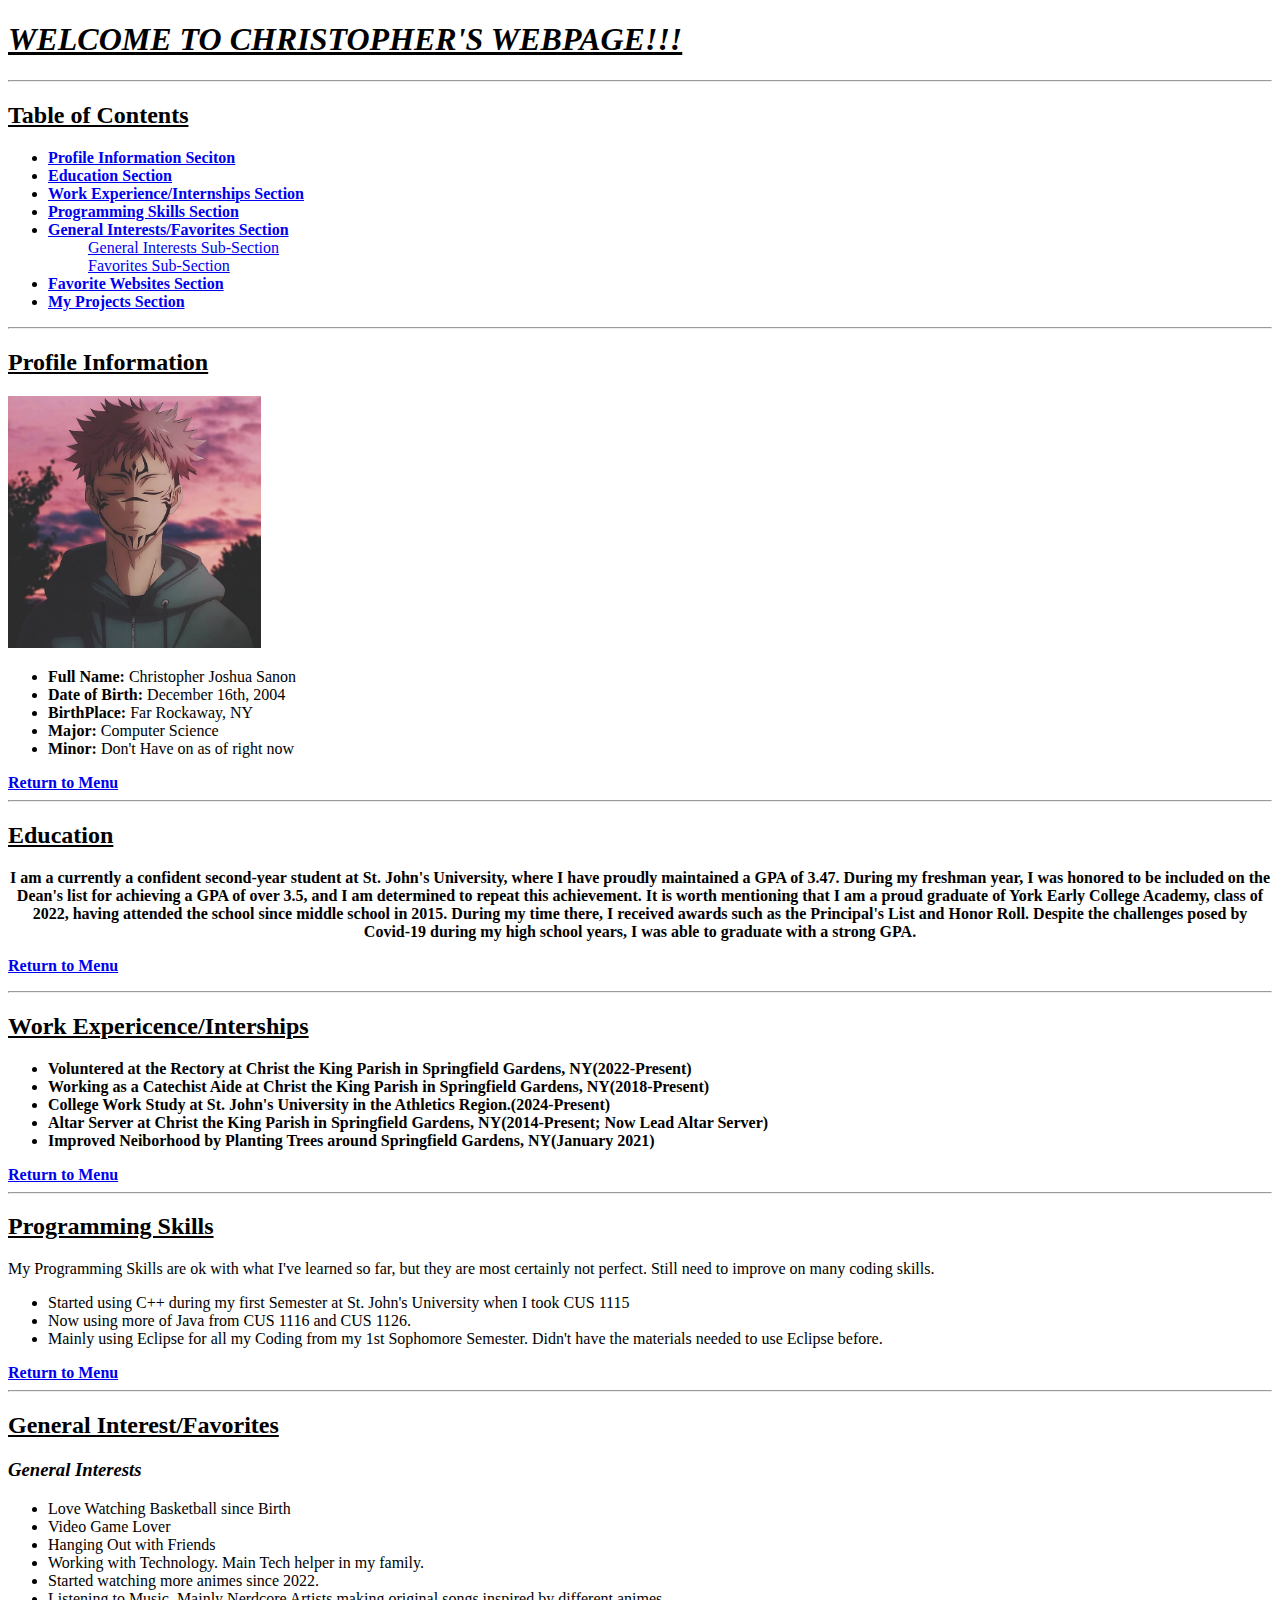
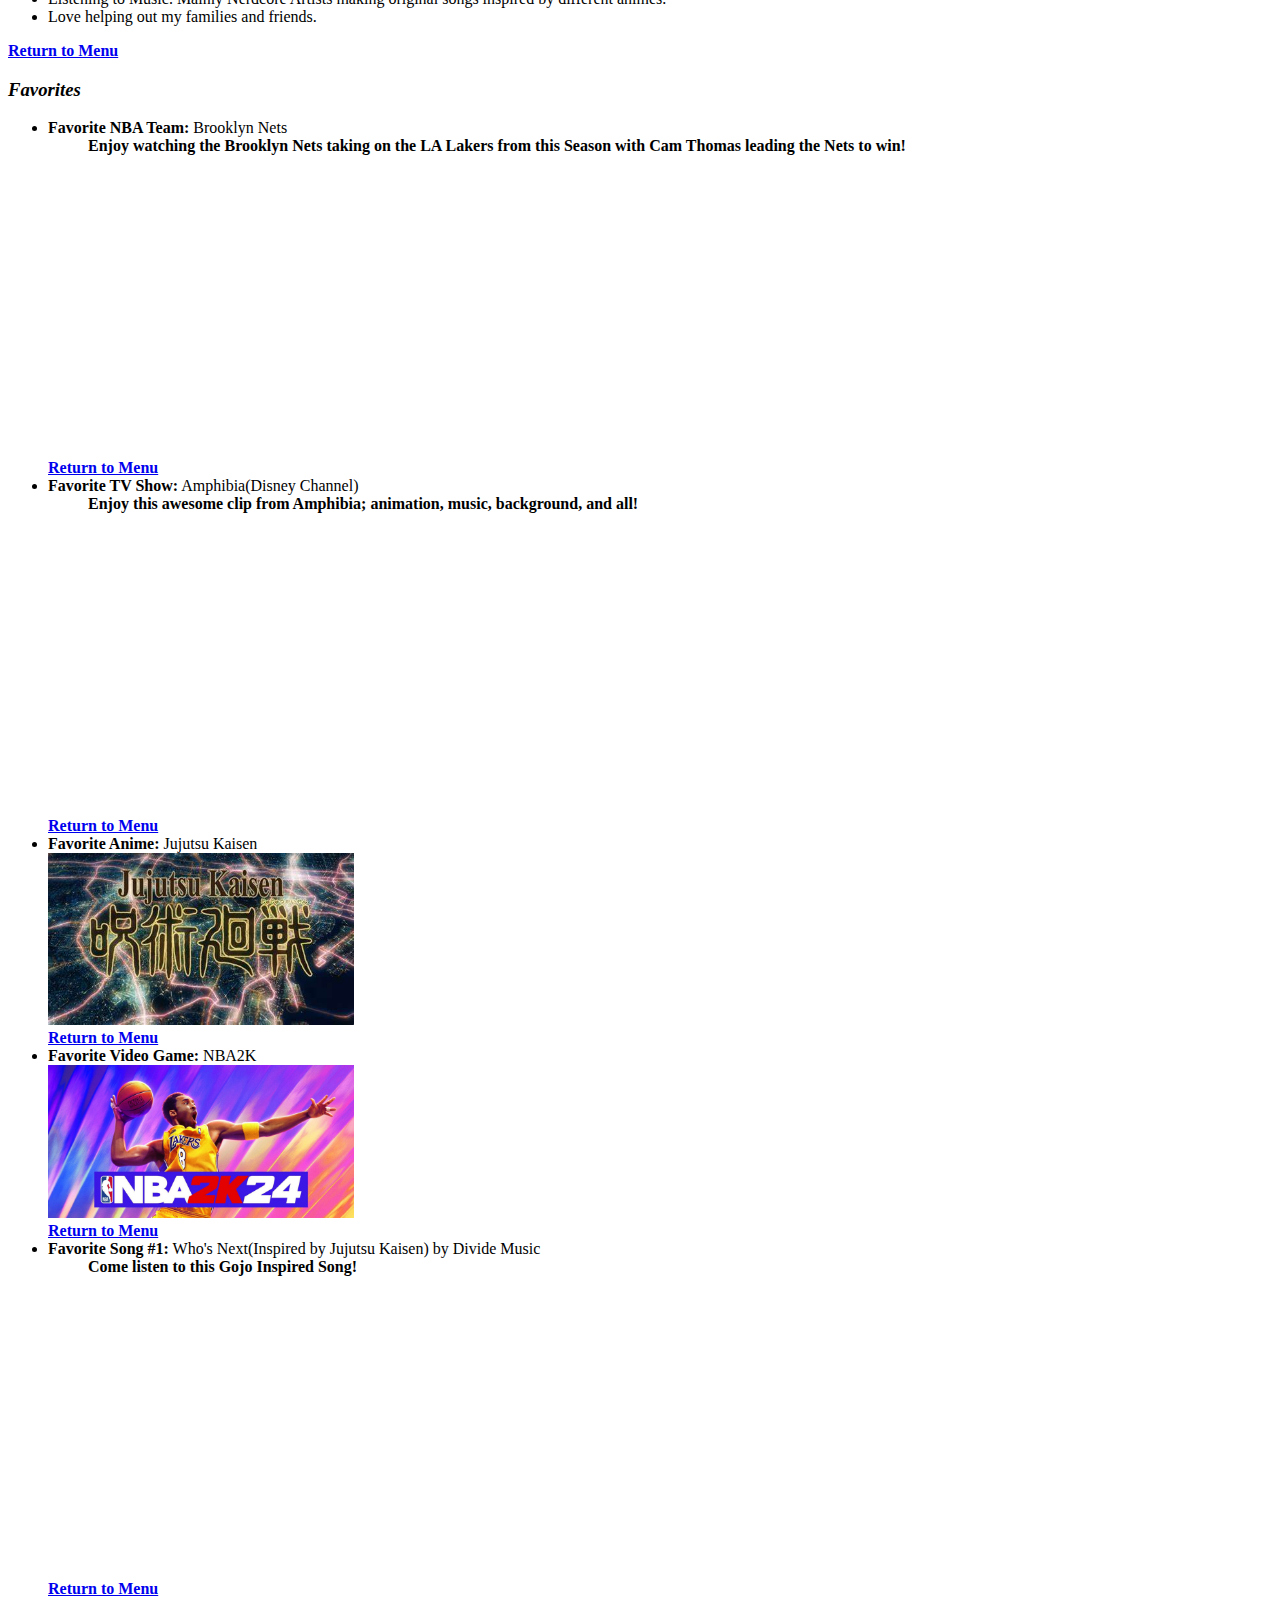
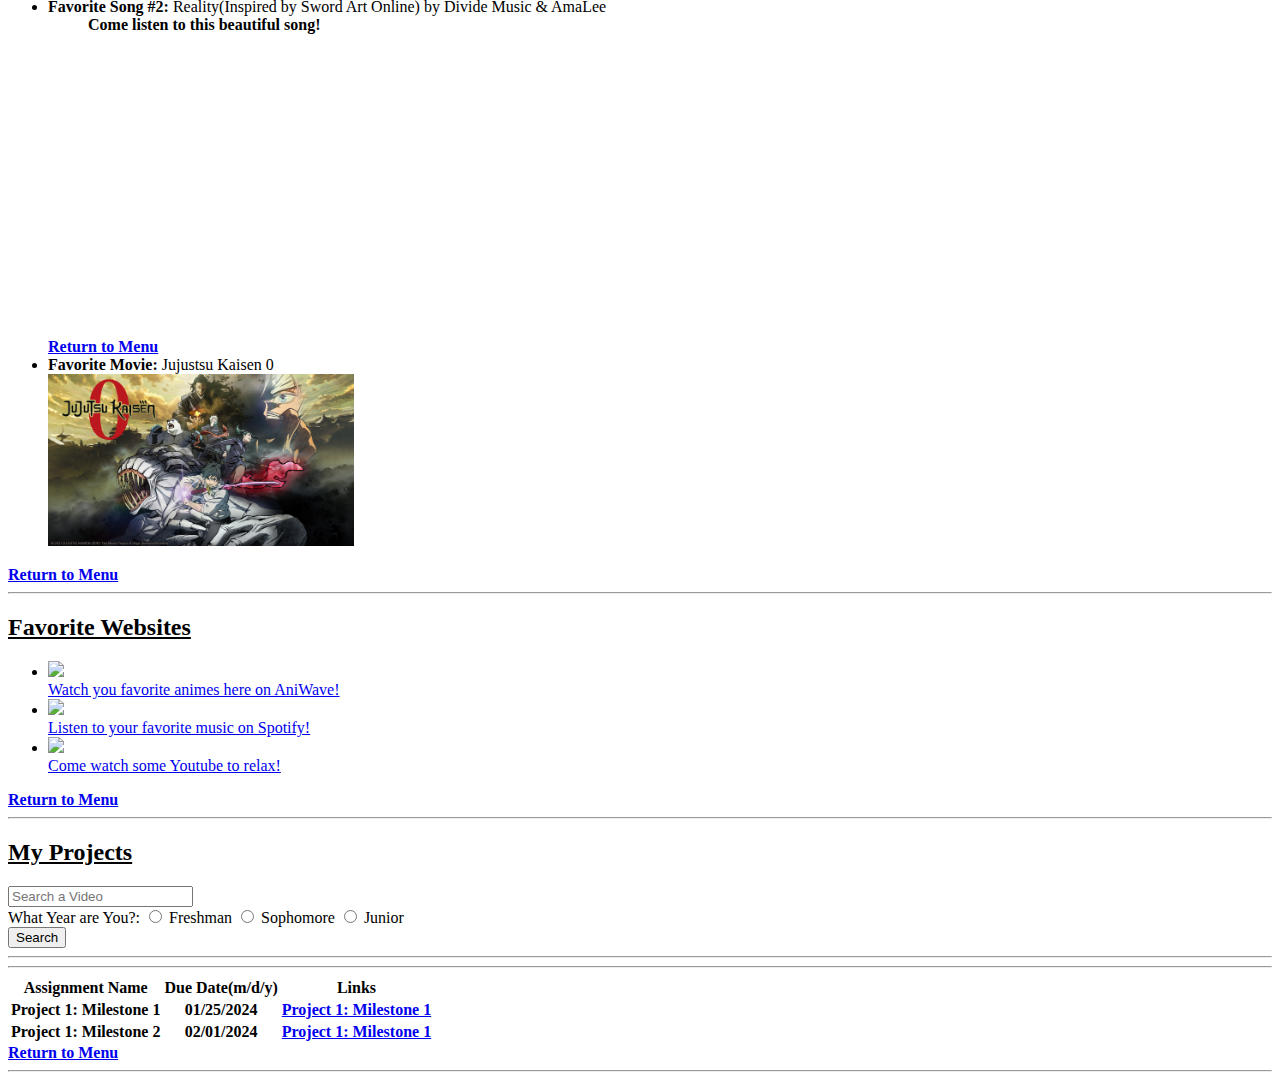
==== commit 772e2667: "Update index.html" ====
--- a/index.html
+++ b/index.html
@@ -168,6 +168,11 @@
                 <th>01/25/2024</th>
                 <th><a href="https://cjscalamity123.github.io/CUS-1172/" target="_blank">Project 1: Milestone 1</a></th>
             </tr>
+            <tr>
+                <th><b>Project 1: Milestone 2</b></th>
+                <th>02/01/2024</th>
+                <th><a href="https://cjscalamity123.github.io/CUS-1172/index1" target="_blank">Project 1: Milestone 1</a></th>
+            </tr>
         </table>
         <a href="#Menu"><b>Return to Menu</b></a>
         </div>
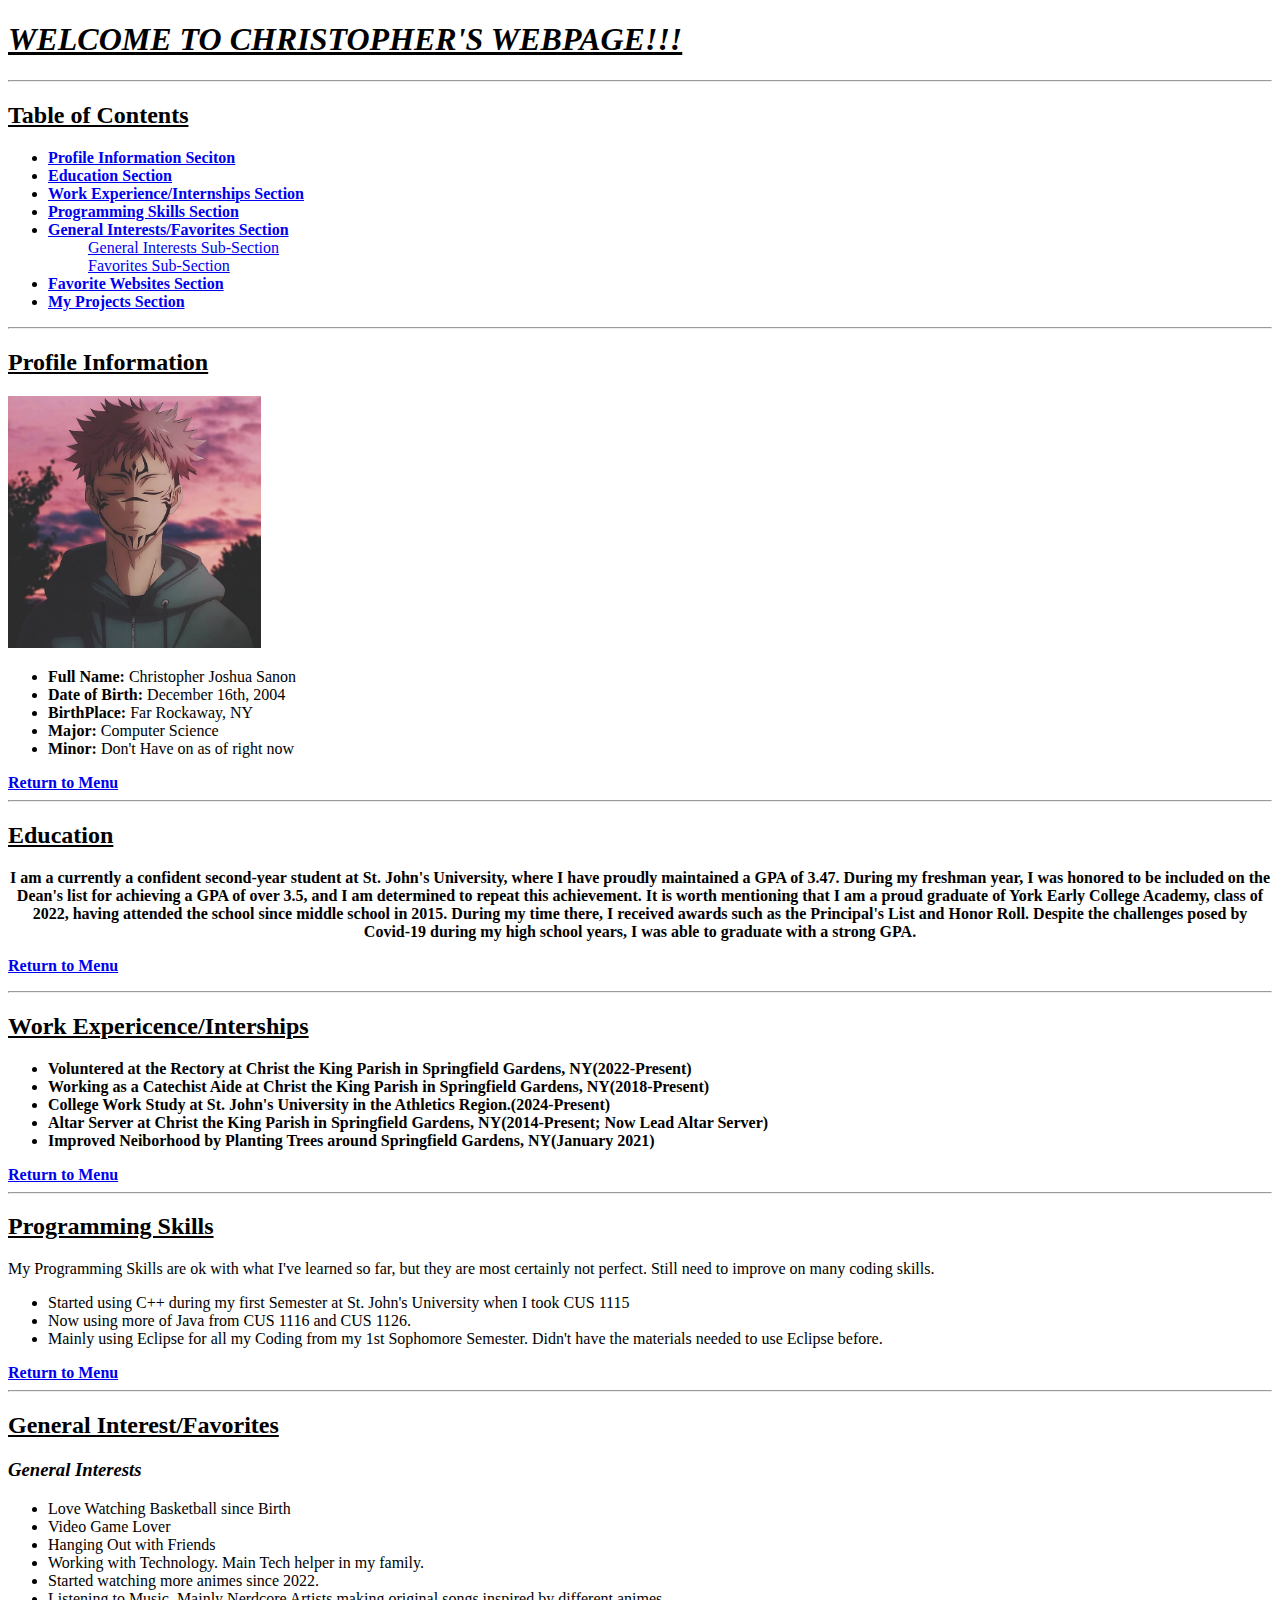
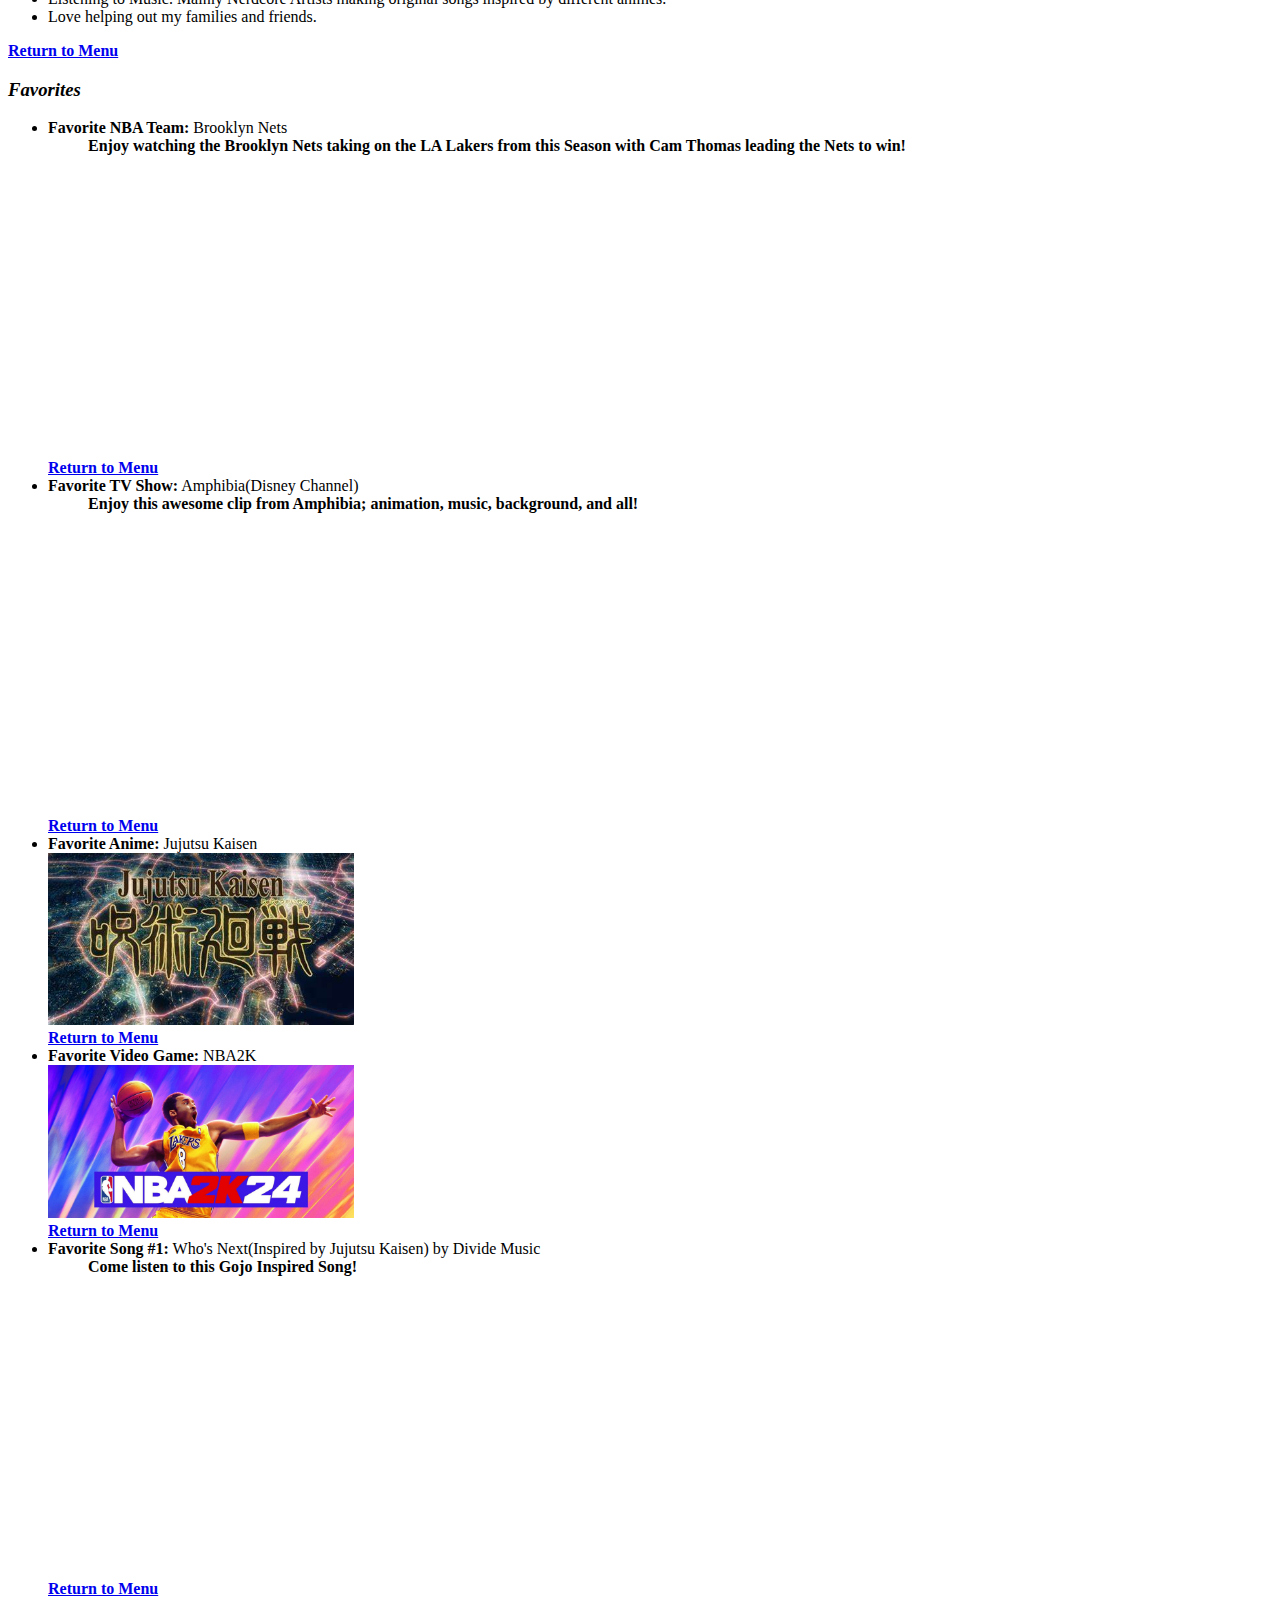
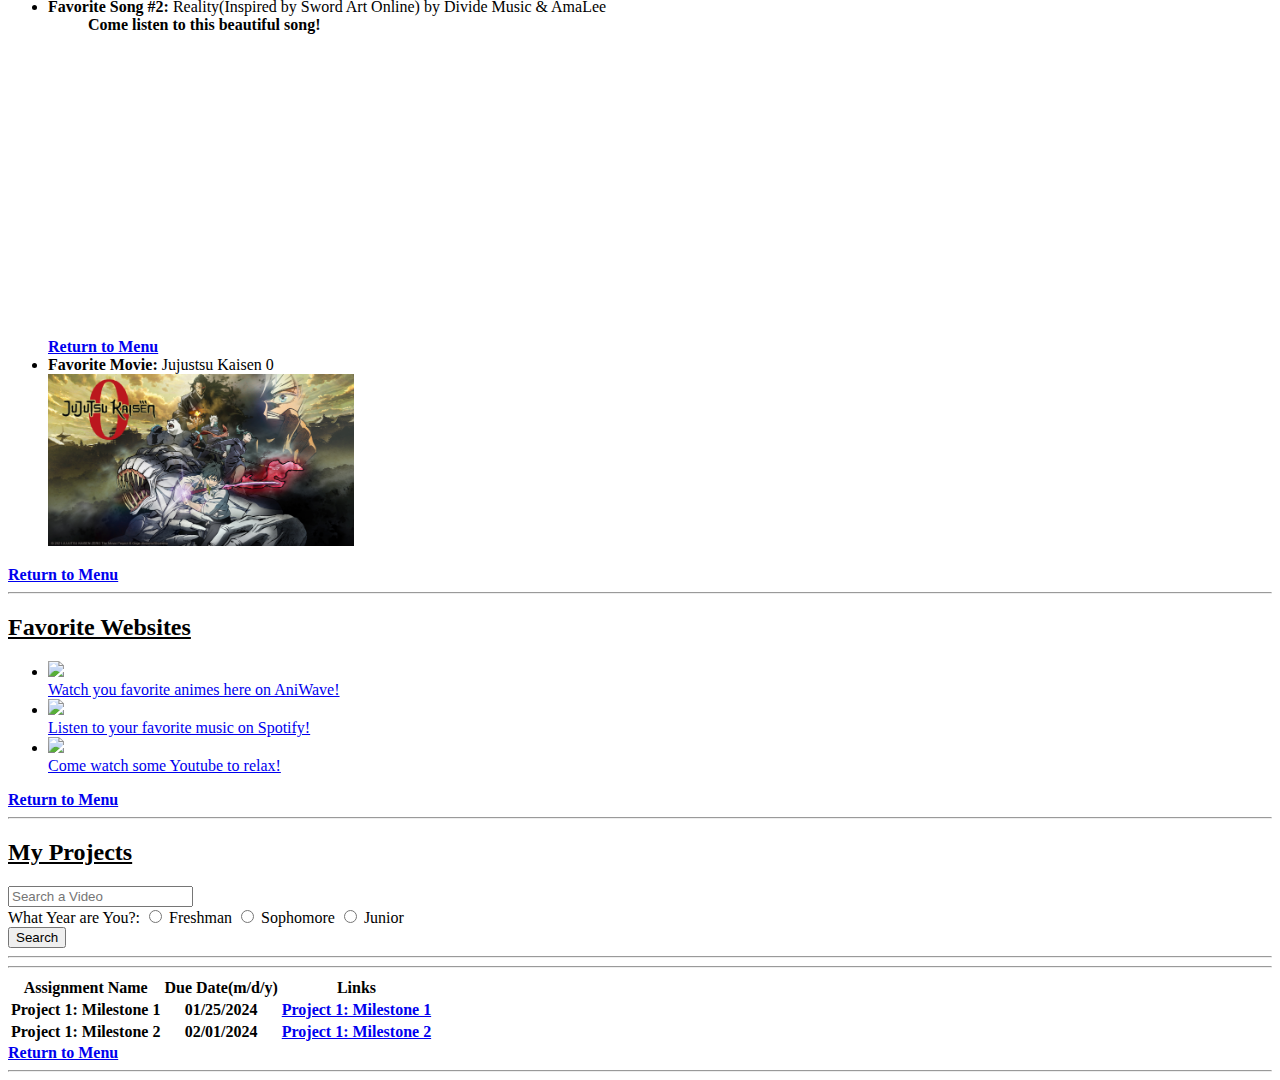
==== commit a39511dc: "Update index.html" ====
--- a/index.html
+++ b/index.html
@@ -171,7 +171,7 @@
             <tr>
                 <th><b>Project 1: Milestone 2</b></th>
                 <th>02/01/2024</th>
-                <th><a href="https://cjscalamity123.github.io/CUS-1172/index1" target="_blank">Project 1: Milestone 1</a></th>
+                <th><a href="https://cjscalamity123.github.io/CUS-1172/index1" target="_blank">Project 1: Milestone 2</a></th>
             </tr>
         </table>
         <a href="#Menu"><b>Return to Menu</b></a>
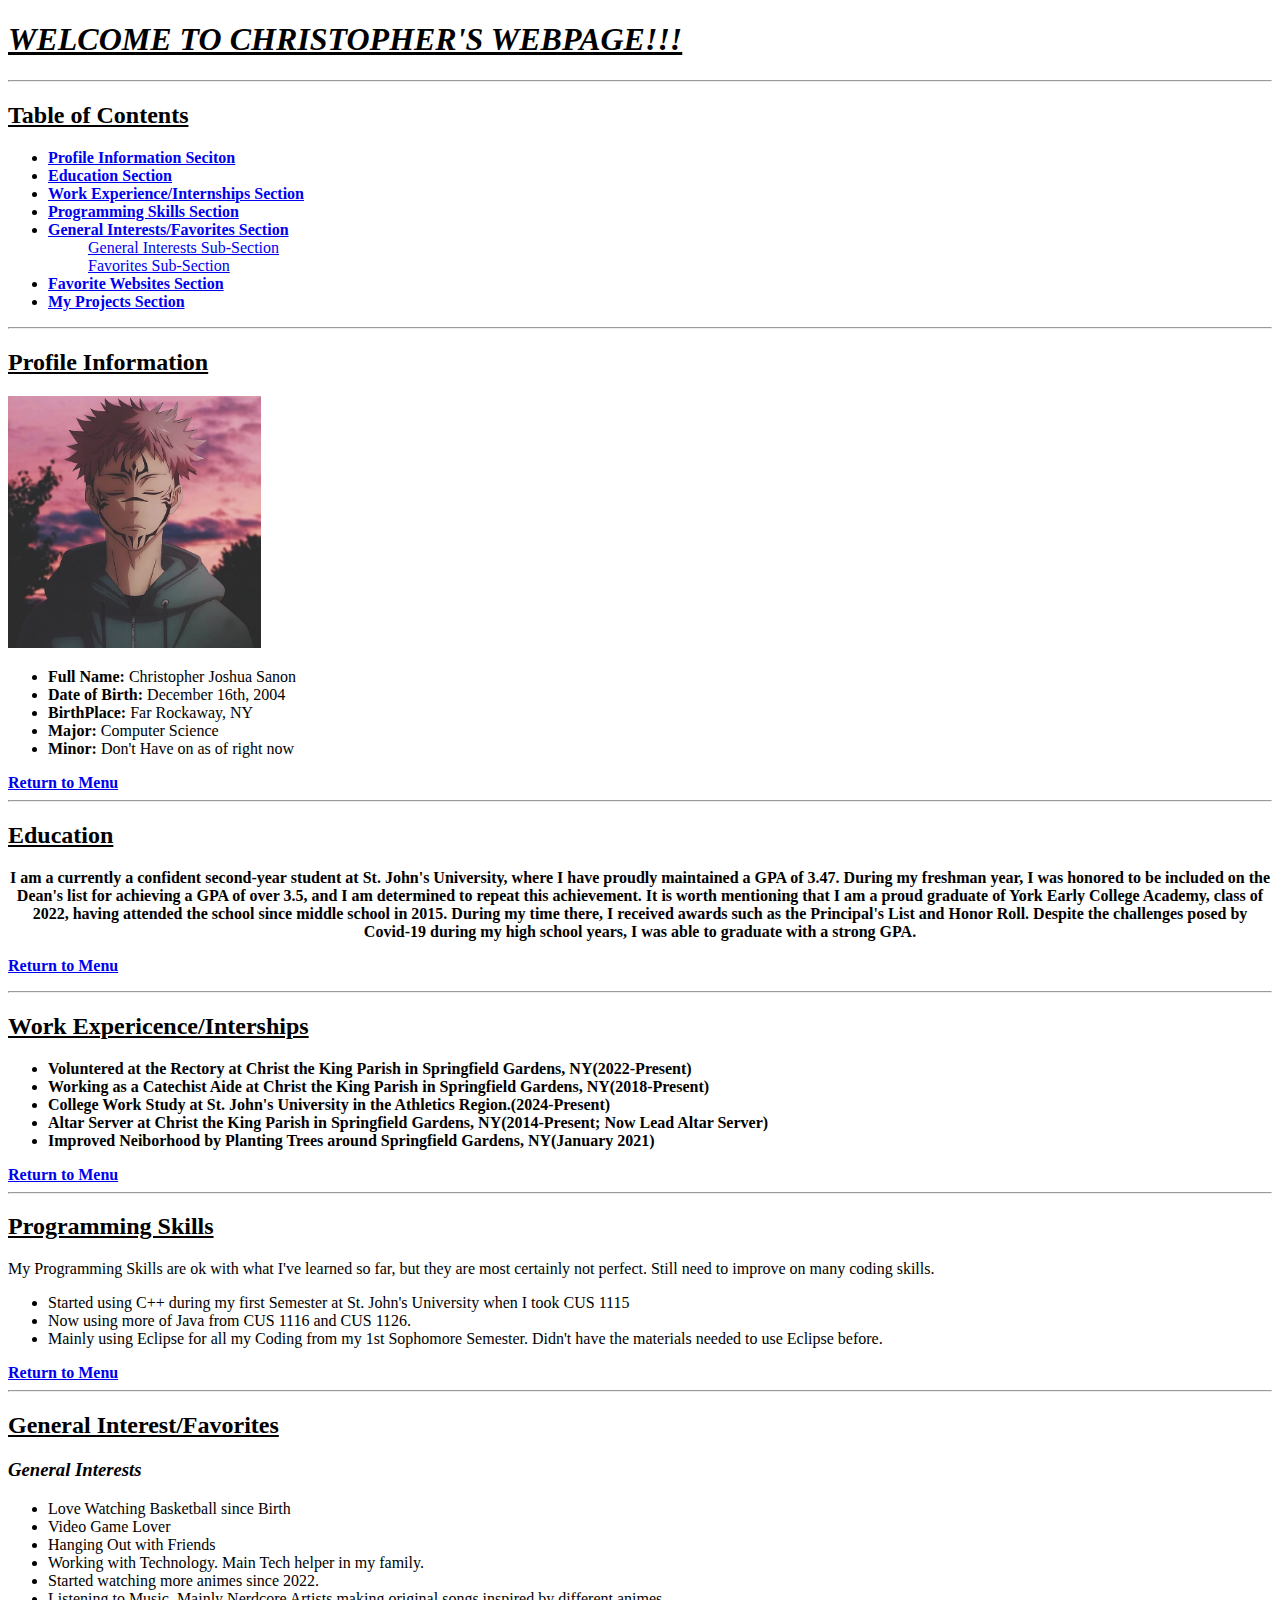
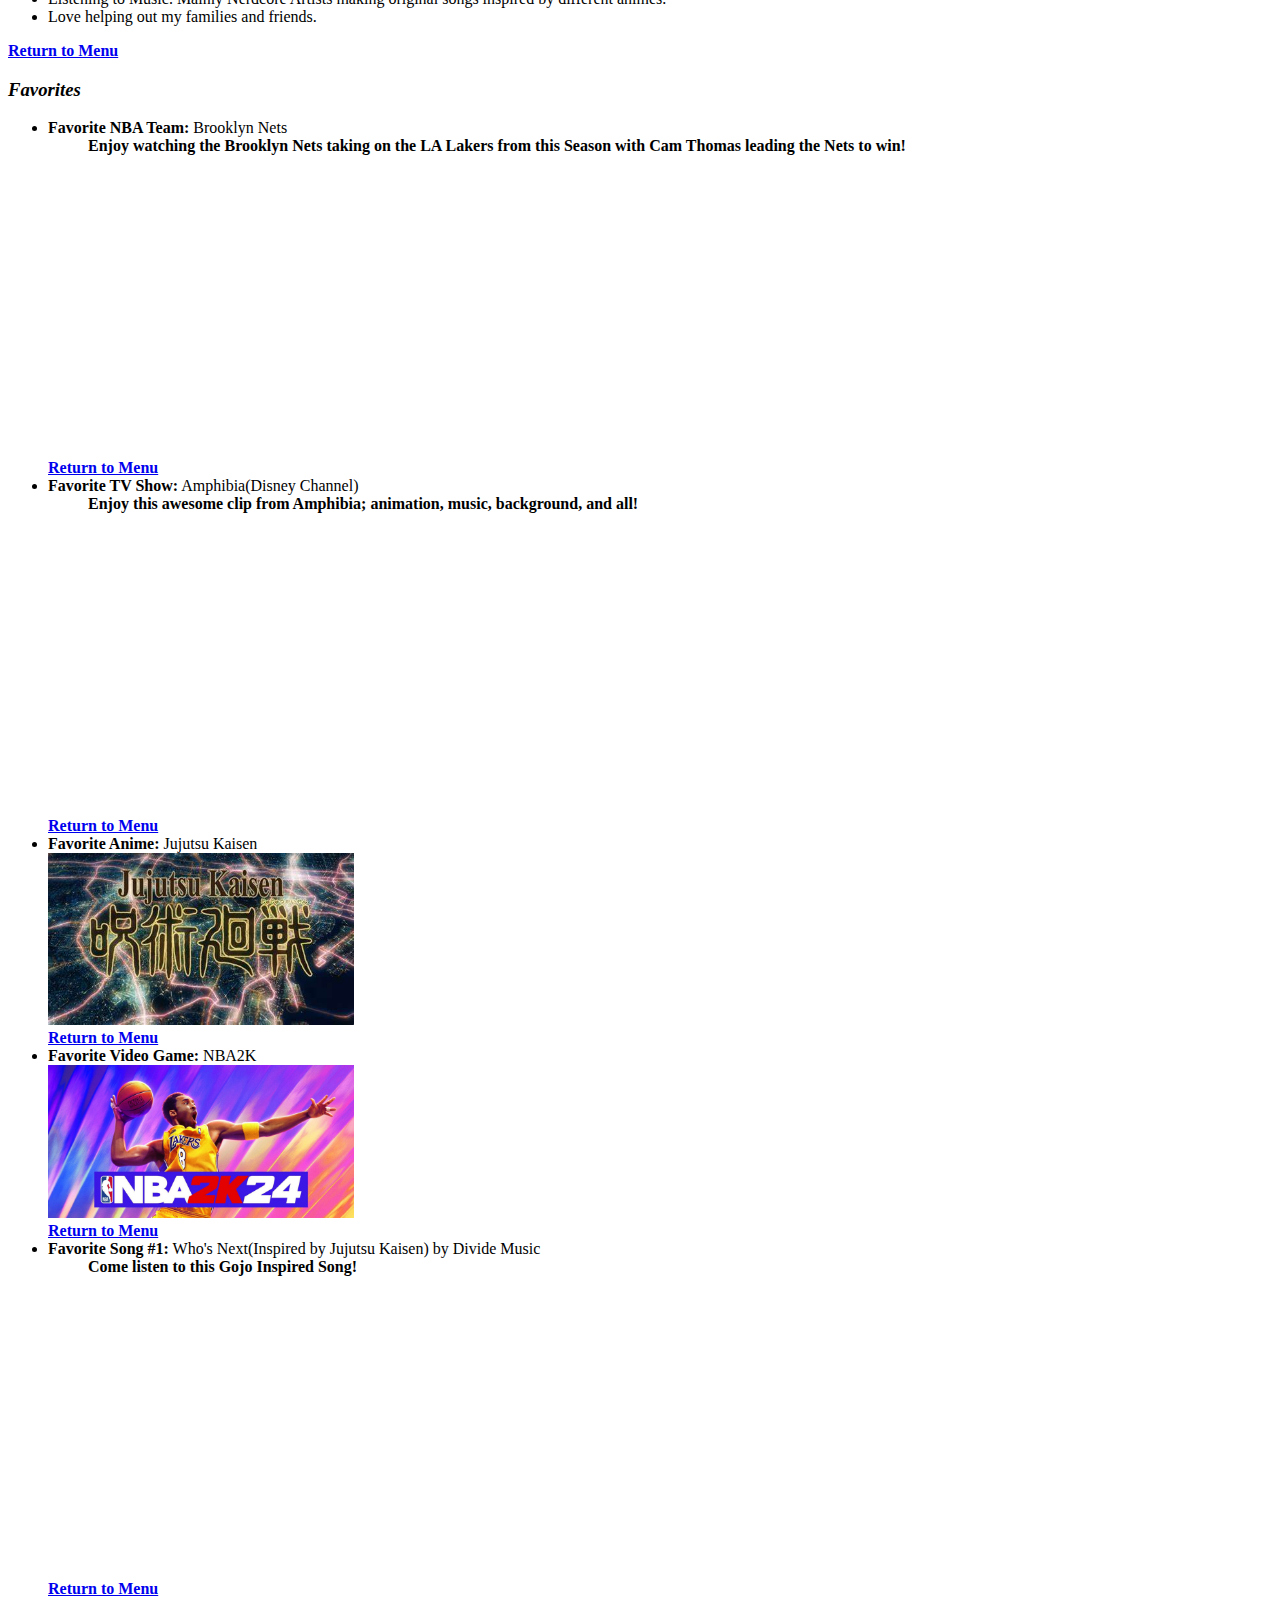
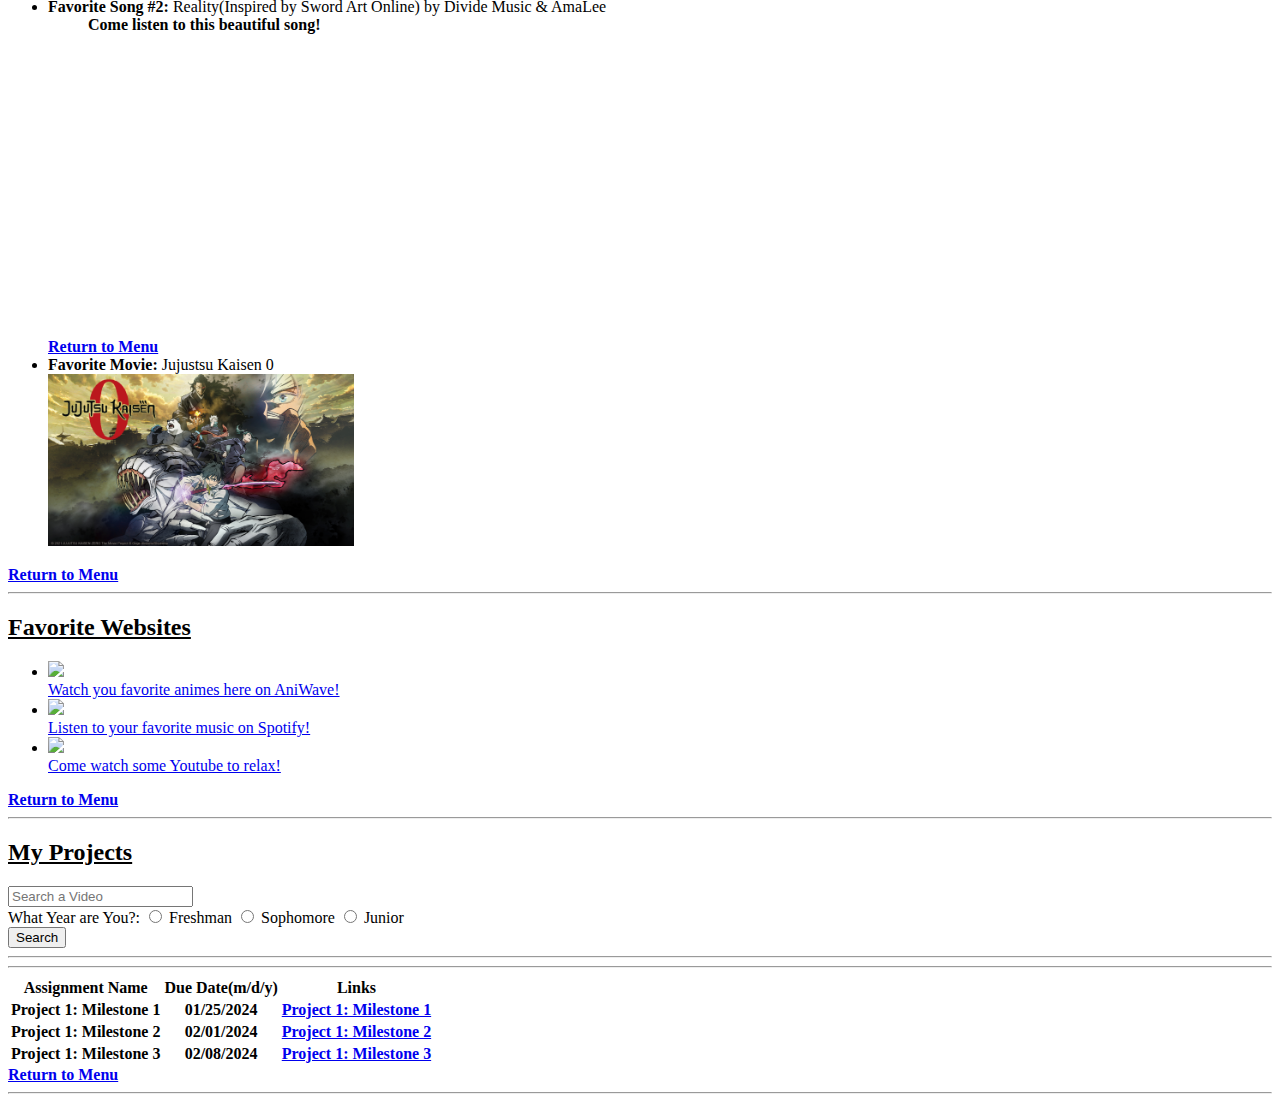
==== commit 6d604d2f: "Update index.html" ====
--- a/index.html
+++ b/index.html
@@ -171,7 +171,12 @@
             <tr>
                 <th><b>Project 1: Milestone 2</b></th>
                 <th>02/01/2024</th>
-                <th><a href="https://cjscalamity123.github.io/CUS-1172/index1" target="_blank">Project 1: Milestone 2</a></th>
+                <th><a href="https://cjscalamity123.github.io/CUS-1172/P1M2" target="_blank">Project 1: Milestone 2</a></th>
+            </tr>
+            <tr>
+                <th>Project 1: Milestone 3</th>
+                <th>02/08/2024</th>
+                <th><a href="https://cjscalamity123.github.io/CUS-1172/P1M3" target="_blank">Project 1: Milestone 3</a></th>
             </tr>
         </table>
         <a href="#Menu"><b>Return to Menu</b></a>
